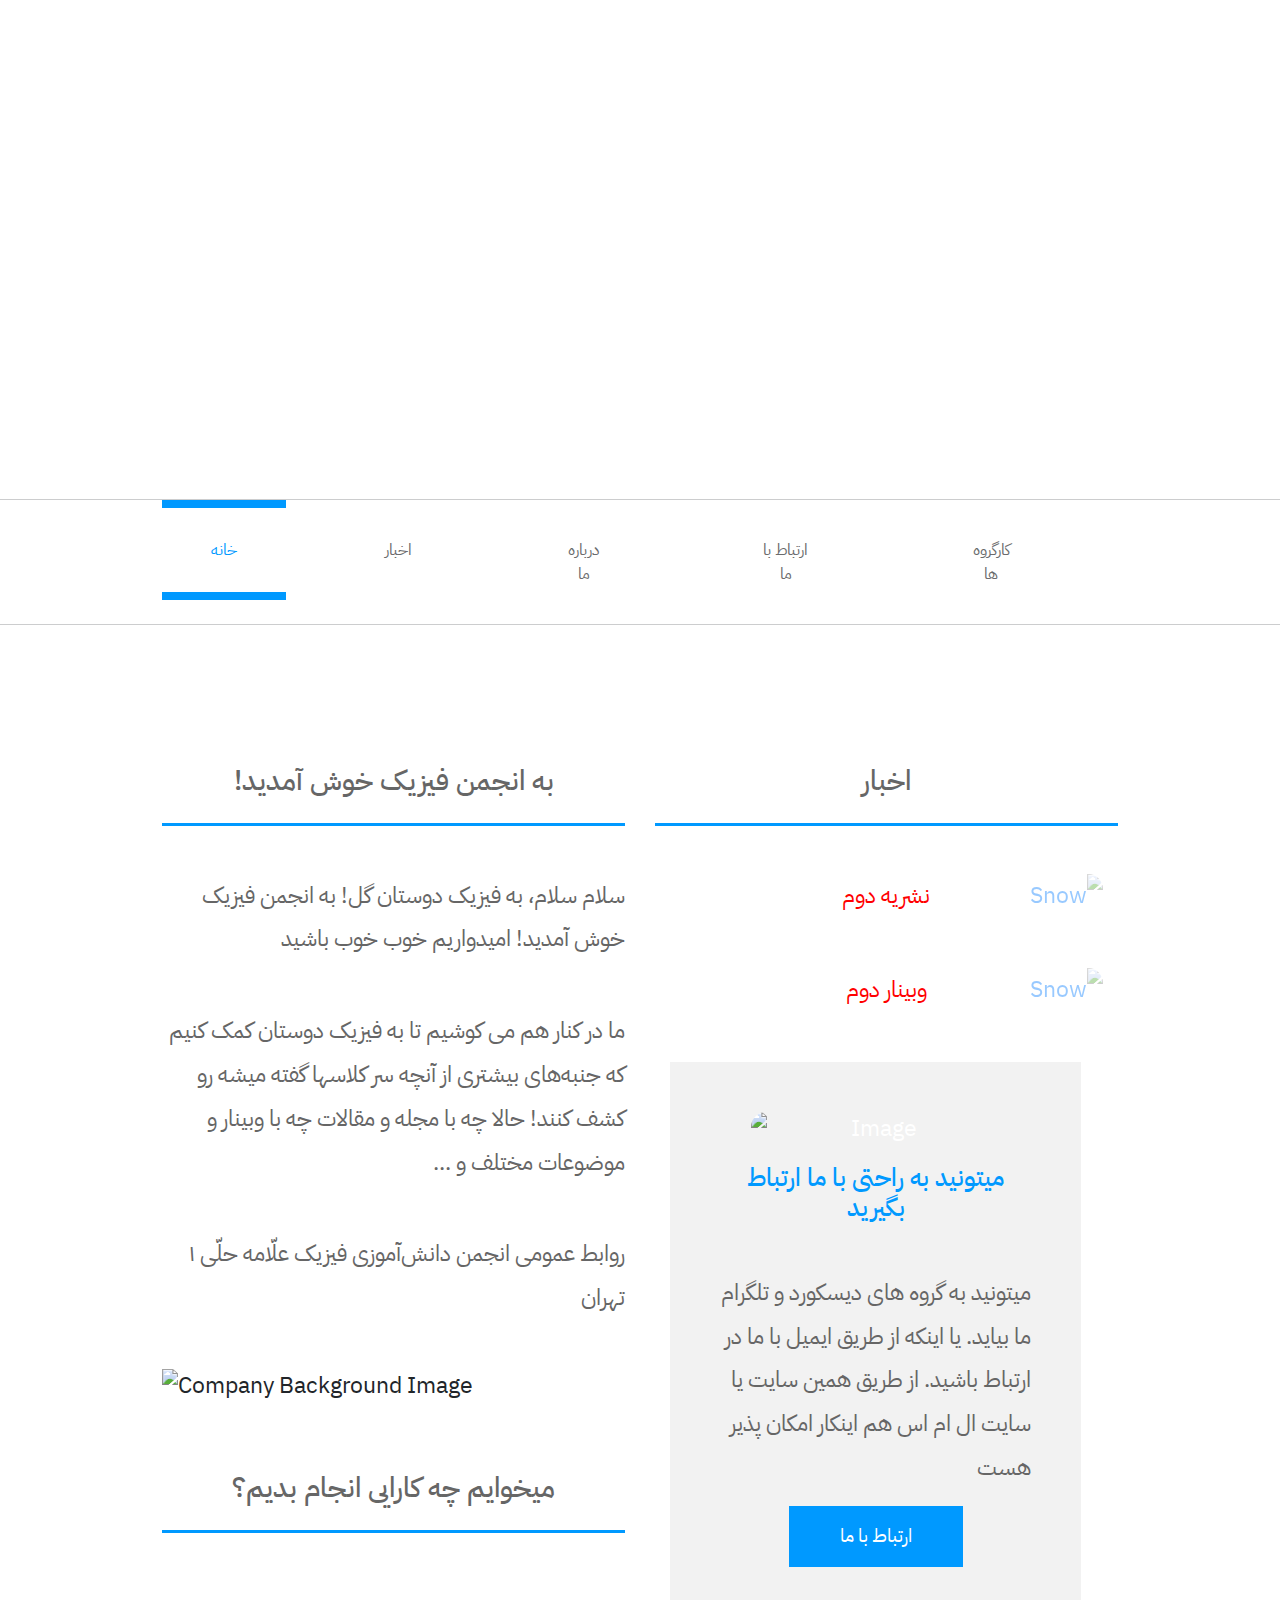
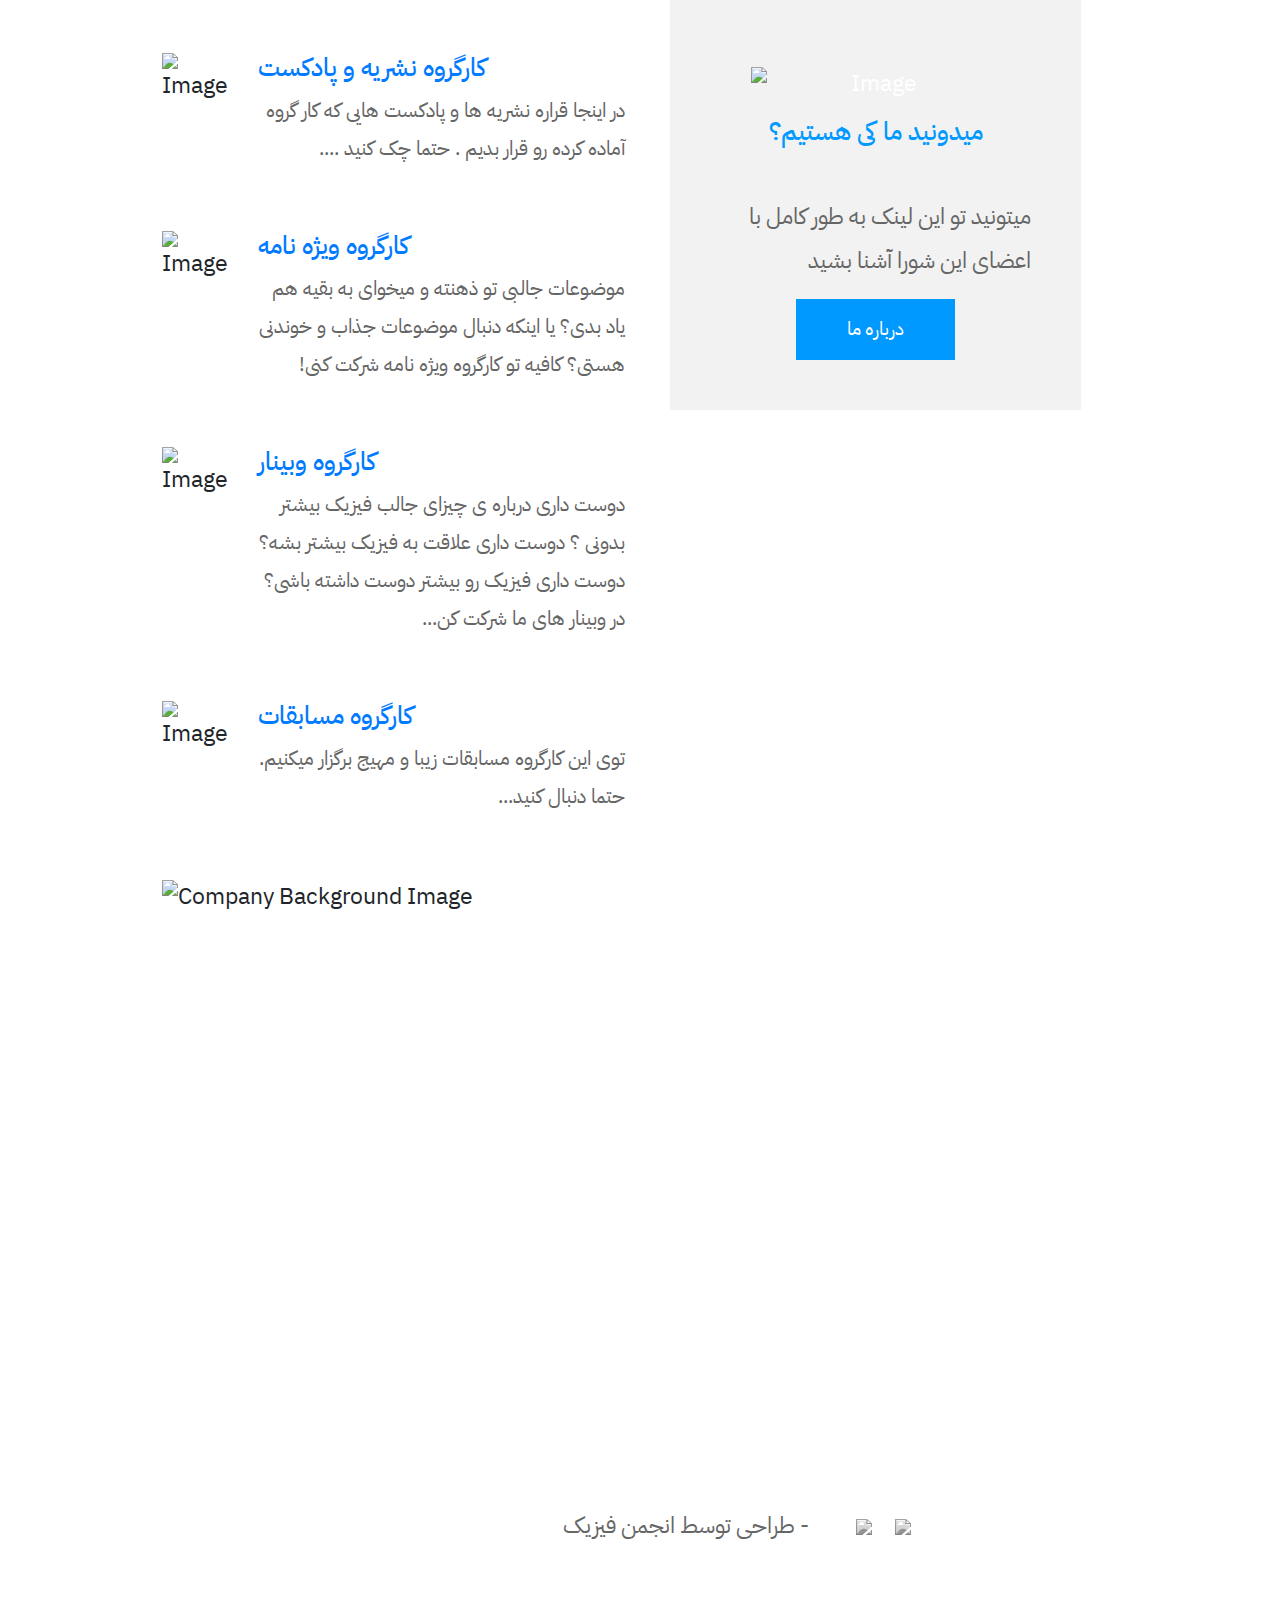
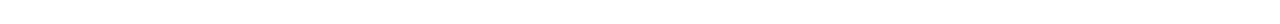
==== index.html @ 80b66d6a "updated" ====
<!DOCTYPE html>
<html lang="en">
    <head>
        <meta charset="UTF-8">
        <meta name="viewport" content="width=device-width, initial-scale=1.0">
        <meta http-equiv="X-UA-Compatible" content="ie=edge">
        <link href="https://fonts.googleapis.com/css?family=Open+Sans:300,400,600" rel="stylesheet" /> 
        <title>انجمن فیزیک علامه حلی 1</title>
        <link href="css/bootstrap.min.css" rel="stylesheet" />
        <link href="fontawesome/css/all.min.css" rel="stylesheet" />
        <link href="css/templatemo-business-oriented.css" rel="stylesheet" />
        <!--<link rel="stylesheet" href="css/folan.css">-->
        <link rel="icon" href="https://cdn3.iconfinder.com/data/icons/education-science-vol-2-1/512/atom_science_physics_energay-256.png">
    </head>
<body>
    <style>
        .loader {
                    position: fixed;
                    left: 0px;
                    top: 0px;
                    width: 100%;
                    height: 100%;
                    z-index: 9999;
                    background-color: #252624;
                }
        .loader img {
            display: block;
            margin: 0 auto;
            height: 50%;
            width: 50;
            max-height:100%;
            max-width: 100%;
            object-fit: cover;
        }
        </style>
        
        <div class="loader"><img src="https://cdn.discordapp.com/attachments/921674210672250910/944594468030513172/post-62718-Imgur-loading-gif-candidate-vo-OiXh.gif"></div>
        
        <script>
            window.onload = function() 
            {
                //display loader on page load 
                $('.loader').fadeOut();
                

            }
        
        </script>
    <div id="parallax-1" class="parallax-window" data-parallax="scroll" data-image-src="https://cdn.discordapp.com/attachments/943074803517112320/947843647594967110/2.jpg">
    </div>
    <div class="tm-nav-container-outer">
        <div class="container-fluid">
            <div class="row">
                <div class="col-12">
                    <nav class="navbar navbar-expand-lg" id="tm-main-nav">
                        <button class="navbar-toggler toggler-example" type="button" data-toggle="collapse" data-target="#navbar-nav" 
                            aria-controls="navbar-nav" aria-expanded="false" aria-label="Toggle navigation">
                            <span class="dark-blue-text"><i class="fas fa-bars"></i></span>
                        </button>
                        <div class="collapse navbar-collapse tm-nav" id="navbar-nav">
                            <ul class="navbar-nav ml-auto">
                                <li class="nav-item active">
                                    <a class="nav-link tm-nav-link" href="#" id = "one">خانه <span class="sr-only">(current)</span></a>
                                </li>
                                <li class="nav-item">
                                    <a class="nav-link tm-nav-link" href="news.html" id = "two">اخبار</a>
                                </li>
                                <li class="nav-item">
                                    <a class="nav-link tm-nav-link" href="about.html" id = "three">درباره ما</a>
                                </li>
                                <li class="nav-item">
                                    <a class="nav-link tm-nav-link" href="contact.html" id = "four">ارتباط با ما</a>
                                </li>
                                <li class="nav-item">
                                    <a class="nav-link tm-nav-link" href="Working_group.html" id = "five"> کارگروه ها</a>
                                </li>
                            </ul>                            
                        </div>                        
                    </nav>
                </div>
            </div>
        </div>
    </div>
    <script>
        if (screen.width <= 1360) {
            document.getElementById("one").style.fontSize = "70%";
            document.getElementById("two").style.fontSize = "70%";
            document.getElementById("three").style.fontSize = "70%";
            document.getElementById("four").style.fontSize = "70%";
            document.getElementById("five").style.fontSize = "70%";
        }
    </script>
    <div class="container-fluid mt-7">
        <div class="row mb-6">
            <section class="col-lg-6 mb-lg-0 mb-5">
                <div class="tm-intro">
                    <h3 class="tm-title-gray mb-4">!به انجمن فیزیک خوش آمدید</h3>
                    <hr class="mb-5 tm-hr">
                    <p class="mb-5">سلام سلام، به فیزیک دوستان گل!
                        به انجمن فیزیک خوش آمدید!
                        امیدواریم خوب خوب باشید
                        </p>
                    <p class="mb-5" style="size:113%">ما در کنار هم می کوشیم تا به فیزیک دوستان کمک کنیم که جنبه‌های بیشتری از آنچه سر کلاسها گفته میشه رو کشف کنند! حالا چه با مجله و مقالات چه با وبینار و موضوعات مختلف و ...                    </p>
                    <p class="mb-5" style="size:119%">روابط عمومی انجمن دانش‌آموزی فیزیک علّامه حلّی ۱ تهران</p>   
                    <img src="https://cdn.discordapp.com/attachments/943074803517112320/943085239885004800/biz-oriented-1.png" alt="Company Background Image" class="img-fluid tm-mb-3">
                    <br><br><br>
                <h3 class="tm-title-gray mb-4">میخوایم چه کارایی انجام بدیم؟</h3>
                <hr class="mb-6 tm-hr">
                <div class="tm-strategy-box mb-5">
                    <img src="https://cdn.discordapp.com/attachments/943074803517112320/943085239255846952/strategy-1.png" alt="Image" class="img-fluid tm-strategy-img">
                    <div>
                        <h4 class="tm-text-primary"><a href="publication.html">کارگروه نشریه و پادکست</a></h4>
                        <p class="tm-strategy-text">در اینجا قراره نشریه ها و پادکست هایی که کار گروه آماده کرده رو قرار بدیم . حتما چک کنید ....</p>
                    </div>
                </div>
                <!--<div class="tm-strategy-box mb-5">
                    <img src="https://cdn.discordapp.com/attachments/943074803517112320/943085239000002630/strategy-3.png" alt="Image" class="img-fluid tm-strategy-img">
                    <div>
                        <h4 class="tm-text-primary"><a href = "debugging.html">کارگروه رفع اشکال</a></h4>
                        <p class="tm-strategy-text">سوالی درباره درس فیزیک ذهنت رو مشغول کرده؟ نمیدونی جوابش چیه؟ از ما کمک بگیر ...</p>
                    </div>
                </div>-->
                <div class="tm-strategy-box mb-5">
                    <img src="https://cdn.discordapp.com/attachments/943074803517112320/953170078420070450/newspaper_3.png" alt="Image" class="img-fluid tm-strategy-img">
                    <div>
                        <h4 class="tm-text-primary"><a href = "vizhik.html">کارگروه ویژه نامه</a></h4>
                        <p class="tm-strategy-text">موضوعات جالبی تو ذهنته و میخوای به بقیه هم یاد بدی؟ یا اینکه دنبال موضوعات جذاب و خوندنی هستی؟ کافیه تو کارگروه ویژه نامه شرکت کنی!</p>
                    </div>
                </div>
                <div class="tm-strategy-box mb-5">
                    <img src="https://cdn.discordapp.com/attachments/943074803517112320/943085238769303552/strategy-4.png" alt="Image" class="img-fluid tm-strategy-img">
                    <div>
                        <h4 class="tm-text-primary"><a href="webinar.html">کارگروه وبینار</a></h4>
                        <p class="tm-strategy-text">دوست داری درباره ی چیزای جالب فیزیک بیشتر بدونی ؟ دوست داری علاقت به فیزیک بیشتر بشه؟ دوست داری فیزیک رو بیشتر دوست داشته باشی؟ در وبینار های ما شرکت کن...
                        </p>
                    </div>
                </div>
                <div class="tm-strategy-box mb-5">
                    <img src="https://cdn.discordapp.com/attachments/943074803517112320/954374753194491924/speed_sport_race_competition_car_auto_fast_drive-512.png" alt="Image" class="img-fluid tm-strategy-img">
                    <div>
                        <h4 class="tm-text-primary"><a href="race.html">کارگروه مسابقات</a></h4>
                        <p class="tm-strategy-text">توی این کارگروه مسابقات زیبا و مهیج برگزار میکنیم. حتما دنبال کنید...
                        </p>
                    </div>
                </div>
                <img src="https://cdn.discordapp.com/attachments/943074803517112320/943085239532675102/s.jpg" alt="Company Background Image" class="img-fluid tm-mb-3">
                </div>
                
            </section>








            <section class="col-lg-6 mb-lg-0 mb-5">

                <div class="tm-intro">
                <h3 class="tm-title-gray mb-4">اخبار</h3>
                <hr class="mb-5 tm-hr-1">

                <div class="container" style = "border-radius: 15px">
                    <p><a href="news.html#top" style = "border-radius: 15px">
                        <img class = "center" src="https://cdn.discordapp.com/attachments/943074803517112320/954816912297189446/unknown.png" alt="Snow" style="width:100%; opacity:0.4; border-radius: 15px;">
                    </a></p>
                    <div class="centered">نشریه دوم</div>
                </div>


                <br>

                <div class="container" style = "border-radius: 15px">
                    <p><a href="news.html#last" style = "border-radius: 15px">
                        <img class = "center" src="https://cdn.discordapp.com/attachments/943074803517112320/954704395843555348/985c4bded4ccf627.png" alt="Snow" style="width:100%; opacity:0.4; border-radius: 15px;">
                    </a></p>
                    <div class="centered">وبینار دوم</div>
                </div>


                <br>


                <!--<div class="container" style = "border-radius: 15px">
                    <p><a href="news.html#last" style = "border-radius: 15px">
                        <img class = "center" src="https://media.discordapp.net/attachments/943074803517112320/953036538650955837/unknown.png" alt="Snow" style="width:100%; opacity:0.4; border-radius: 15px;">
                    </a></p>
                    <div class="centered">ویژیک 1</div>
                </div>


                <br>-->

                <!--<div class="container" style = "border-radius: 15px">
                    <p><a href="news.html#last" style = "border-radius: 15px">
                        <img class = "center" src="https://cdn.discordapp.com/attachments/943074803517112320/953167224963751936/-01.png" alt="Snow" style="width:100%; opacity:0.4; border-radius: 15px;">
                    </a></p>
                    <div class="centered">عیدانه فیزیکی</div>
                </div>


                <br>-->


                <!--<div class="container" style = "border-radius: 15px">
                    <p><a href="news.html#top" style = "border-radius: 15px">
                        <img class = "center" src="https://cdn.discordapp.com/attachments/943074803517112320/945540671048138752/unknown.png" alt="Snow" style="width:100%; opacity:0.4; border-radius: 15px;">
                    </a></p>
                    <div class="centered">وبینار اول انجمن فیزیک</div>
                </div>


                <br>

                <div class="container" style = "border-radius: 15px">
                    <p><a href="news.html#last" style = "border-radius: 15px">
                        <img class = "center" src="https://cdn.discordapp.com/attachments/943074803517112320/943079050572890132/23228336.jpg" alt="Snow" style="width:100%; opacity:0.4; border-radius: 15px;">
                    </a></p>
                    <div class="centered">نظرسنجی نشریه اول انجمن فیزیک</div>
                </div>


                <br>-->


                <!--<div class="container">
                    <p><a href="news.html#last">
                        <img class = "center" src="https://cdn.discordapp.com/attachments/920914736948858902/939110659243794475/InShot_20220203_235516224.png" alt="Snow" style="width:100%; opacity:0.4">
                    </a></p>
                    <div class="centered">!منتظر گرانش باشید</div>
                </div>
                <br>-->


                <!--<div class="container">
                    <p><a href="news.html#last">
                        <img class = "center" src="https://cdn.discordapp.com/attachments/920914736948858902/922859938097815582/news-6.png" alt="Snow" style="width:100%; opacity:0.4">
                    </a></p>
                    <div class="centered">!شروع کار کارگروه نشریه</div>
                </div>
                <br>-->
                <!--<div class="container">
                    <p><a href="news.html#last">
                        <img src="https://cdn.discordapp.com/attachments/922783070644490270/922784197846896700/news-4.png" alt="Snow" style="width:50%; opacity:0.3" class = "center">
                    </a></p>
                    <div class="centered">خبر های خوبی در راه است</div>
                </div>-->
                <!--<div class="container">
                    <p><a href="news.html#last">
                        <img src="https://cdn.discordapp.com/attachments/922783070644490270/922784198551552050/news-5.png" alt="Snow" style="width:100%; opacity:0.4">
                    </a></p>
                    <div class="centered">!سایت انجمن آماده شد</div>
                </div>-->
                <div class="container" style = "border-radius: 15px">
                    <div class="tm-intro" style = "border-radius: 15px">
                    <div class="tm-bg-gray tm-box" style = "width: 95%">
                        <div class="text-center mb-3">
                            <img src="https://cdn.discordapp.com/attachments/922783070644490270/922784197297459220/contact_1.png" alt="Image" class="center" style="max-width: 300px; max-height: 300px; border-radius: 15px">
                        </div>
                        <h4 class="tm-text-primary tm-h3 mb-5">میتونید به راحتی با ما ارتباط بگیرید</h4>
                        <p class = "tm-mb-5">میتونید به گروه های دیسکورد و تلگرام ما بیاید. یا اینکه از طریق ایمیل با ما در ارتباط باشید. از طریق همین سایت یا سایت ال ام اس هم اینکار امکان پذیر هست</p>
                        <p></p>
                        <p></p>
                        <a href="contact.html" class="btn btn-primary">ارتباط با ما</a>
                    </div>
                </div>
                </div>

                <div class="container">
                    <div class="tm-intro">
                    <div class="tm-bg-gray tm-box" style = "width: 95%">
                        <div class="text-center mb-3">
                            <img src="https://cdn.discordapp.com/attachments/943074803517112320/943085240157601832/personal_1.png" alt="Image" class="center" style="max-width: 300px; max-height: 300px">
                        </div>
                        <h4 class="tm-text-primary tm-h3 mb-5">میدونید ما کی هستیم؟</h4>
                        <p class = "tm-mb-5">میتونید تو این لینک به طور کامل با اعضای این شورا آشنا بشید</p>
                        <p></p>
                        <p></p>
                        <a href="about.html" class="btn btn-primary">درباره ما</a>
                    </div>
                    </div>
                </div>
                </div>
            </section>
            
            
            
    
        <div class="row mb-7"><div class="col-lg-4 col-md-6"></div></div>
    </div>
    <div id="parallax-2" class="parallax-window parallax-window-2" data-parallax="scroll"
        data-image-src="https://cdn.discordapp.com/attachments/943074803517112320/943085240530907176/0.jpg">
        <div class="container-fluid">
            <div class="row">
                <div class="col-12"></div>
            </div>
        </div>
    </div>

    <footer class="container-fluid">
        <div class="row">
            <p class="col-lg-9 col-md-8 mb-5 mb-md-0">
                - طراحی توسط انجمن فیزیک</a>
            </p>
            <div class="col-lg-3 col-md-4 text-right">
                <a rel="nofollow" target="_blank" href="https://discord.gg/hDZeUMH9" class="tm-social-link">
                    <div class="col-md-3 col-12  q-pa-md employee tm-social-icon column">
                        <img src="https://cdn.discordapp.com/attachments/922783070644490270/922785407391916052/discord.png">
                    </div>
                </a>
                <a rel="nofollow" target="_blank" href="https://t.me/PhysicsClub_Helli1" class="tm-social-link">
                    <div class="col-md-3 col-12  q-pa-md employee tm-social-icon column">
                        <img src="https://cdn.discordapp.com/attachments/922783070644490270/922785408016871494/telegram.png">
                    </div>
                </a>
    
            </div>
        </div>
    </footer>

    <script src="js/jquery-3.4.1.min.js"></script>
    <script src="js/bootstrap.min.js"></script>
    <script src="js/parallax.min.js"></script>
    <script src="js/tooplate-script.js"></script>
    <script>
        $(document).ready(function () {
            $('#parallax-1').parallax({ imageSrc: 'img/biz-oriented-header.jpg' });
            $('#parallax-2').parallax({ imageSrc: 'img/biz-oriented-footer.jpg' });
        });
    </script>
</body>

</html>
---- css/templatemo-business-oriented.css ----
/*

TemplateMo 549 Business Oriented

https://templatemo.om/tm-549-business-oriented

*/

/*@import url(fontiran.css);*/
@import url('https://fonts.googleapis.com/css2?family=Harmattan:wght@700&family=IBM+Plex+Sans+Arabic:wght@600&family=Lalezar&display=swap');
/*@font-face {
    font-family: IRANSans;
    src: url(IRANSansWeb_Bold.woff);
  }*/
body {
    font-family: 'IBM Plex Sans Arabic', sans-serif;
    font-size: 144%;
    overflow-x: hidden;
}
img{
    border: none;
}

.description em {
    color: #ff0000;
}
address {
    display: block;
    font-style: italic;
}
/*div > img {
    width: auto;
    height : auto;
    max-height: 100%;
    max-width: 100%;
  }*/
/* Container holding the image and the text */
.container {
    position: relative;
    text-align: center;
    color: white;
  }
  
  .centered {
    position: absolute;
    top: 50%;
    left: 50%;
    transform: translate(-50%, -50%);
    color:red;
    size: 100%
  }
.center {
    display: block;
    margin-left: auto;
    margin-right: auto;
    width: 80%;
  }
a { 
    transition: all 0.3s ease; 
    text-decoration: none;
}
.employee:hover img {
    filter: none;
    -webkit-filter: grayscale(0);
    -webkit-transform: scale(1.01);
    }
 .employee img {
  filter: gray;
  -webkit-filter: grayscale(1);
  transition: all .8s ease-in-out;
  width: 100%; }
  
  /* style col -- no need */
  .Row {
    display: table;
    width: 100%; /*Optional*/
    table-layout: fixed; /*Optional*/
}
.Column {
    display: table-cell;
    height: 100%;
    border-style: double;
    background-color: #EDEEEF;
}
  .row {
    display:flex;
  }
  .col-md-3{
    padding:5px;
    width:25%;
  }
  .col-md-6-1{
    padding:5px;
    width:100%;
  }
  .column {
    float: left;
    width: 33.33%;
    padding: 5px;
}
.column-1 {
    float: right;
    width: 33.33%;
    padding: 5px;
}
.column-2 {
    float: right;
    width: 33.33%;
    padding: 5px;
}
.column-3 {
    float: right;
    width: 33.33%;
    padding: 5px;
}
.column-4 {
    float: left;
    width: 33.33%;
    padding: 5px;
}
.column-5 {
    float: left;
    width: 33.33%;
    padding: 5px;
}
a:hover { text-decoration: none; }
button:focus { outline: none; }

p {
    color: #666;
    line-height: 1.9;
    direction: rtl;
    text-align: right;
}

.tm-title-gray { color: #666; text-align: center; }

.tm-hr {
    width: 100%;
    border-top: 3px solid #0099FF;
    margin: 0;
}
.tm-hr-1 {
    width: 100%;
    border-top: 3px solid #0099FF;
    margin: 0;
}
.tm-hr-2 {
    width: 100%;
    border-top: 3px solid #0099FF;
    margin: 0;
}
.tm-hr-s { width: 17%; }
.tm-box-bordered { border: 1px solid #9C9D9E; }
.container-fluid { max-width: 77%; border-radius: 25px}

.tm-logo {
    position: absolute;
    top: 0;
    left: 15px;
    z-index: 1000;
    display: flex;
    align-items: center;
    justify-content: center;
    background-color: #333;
    color: #9C9D9E;
    width: 400px;
    height: 200px;
    padding: 50px 40px;
}

@media (max-width: 500px) {
    .tm-logo {
        left: 50%;
        margin-left: -200px;
    }
}

.tm-logo-text { font-size: 2rem; }
#parallax-1 { min-height: 690px; }
#parallax-2 { min-height: 590px; }
#parallax-3 { min-height: 400px; }

.parallax-window {    
    border-radius: 25px;
    background: transparent;
    position: relative;
    height: 100%; 

  /* Create the parallax scrolling effect */
  background-attachment: fixed;
  background-position: center;
  background-repeat: no-repeat;
  background-size: cover;
}

#tm-main-nav {    
    padding: 0;
    z-index: 1000;
}

.tm-nav-container-outer {
    margin-top: 8px;
    border-top: 1px solid #CCCDCE;
    border-bottom: 1px solid #CCCDCE;
}

.navbar-expand-lg .navbar-nav .nav-link {
    color: #6A6B6C;
    border-top: 8px solid transparent;
    border-bottom: 8px solid transparent;
    text-align: center;
    padding: 30px 49px;
    margin-right: 50px;
    text-transform: uppercase;
    font-size: 1.2rem;
    transition: all 0.3s ease;
}

.nav-item.active .nav-link,
.nav-item:hover .nav-link {
    color: #0099FF;
    border-top: 8px solid #0099FF;
    border-bottom: 8px solid #0099FF;
}

.tm-intro { max-width: 580px; }
h4 { font-size: 1.5rem; }
.tm-text-primary { color: #0099FF; font-size: 25px;}
.tm-text-primary-1 { color: #0099FF; font-size: 30spx;}
.tm-text-primary-link { color: #0099FF; }
.tm-text-primary-link:hover { color: rgb(15, 133, 211); }

.tm-strategy-box { 
    display: flex; 
    align-items: flex-start;
}

.tm-services-box {
    display: flex;
    align-items: flex-start;
}

.tm-strategy-img { margin-right: 30px; max-height: 180px; max-width: 180px;}
.tm-services-img { margin-right: 40px; }
.tm-strategy-text { max-width: 480px; font-size: 20px; }
.mb-6 { margin-bottom: 120px; }
.mb-6-1 { }
.mb-7 { margin-bottom: 140px; }
.mb-8 { margin-bottom: 80px; }
.mb-60 { margin-bottom: 60px; }
.mb-10 { margin-bottom: 100px; }
.mb-25 { margin-bottom: 250px; }
.mt-6 { margin-top: 90px; }
.mt-7 { margin-top: 140px; }
.tm-px-3 {
    padding-left: 30px;
    padding-right: 30px;
}

@media (min-width: 992px) {
    .pr-lg-5 { padding-right: 70px!important; }
}

.tm-text-gray { color: #666; }
.tm-bg-gray { background-color: #F2F2F2; }
.tm-bg-gray-dark { background-color: #EDEEEF; }
.tm-bg-white { background-color: rgba(255,255,255,0.6); }
.tm-bg-black-transparent { background-color: rgba(0,0,0,0.5 ); }
.tm-box { padding: 50px; }
.tm-box-2 { width: 100%; }
.tm-box-3 { padding: 70px 35px;}
i { color: #ABC; }

.tm-overlay {
    max-width: 660px;
    padding: 75px 70px;
}

.parallax-window-2 {
    display: flex;
    align-items: center;
}

.btn {
    padding: 15px 50px;
    border-radius: 0;
    font-size: 1.2rem;
}

.btn-primary {
    background-color: #0099FF;
    border-color: #0099FF;
}

.btn-primary:hover {
    background-color: #2f80d0;
    border-color: #2f80d0;
}

footer {
    margin-top: 70px;
    margin-bottom: 70px;
}

.tm-link-primary { color: #0099FF; }
.tm-link-primary:hover { color: #2f80d0; }
.fa-15x { font-size: 1.5em; }

.tm-social-icon {
    width: 50px;
    height: 50px;
    margin-right: 15px;
    margin-left: auto;
    margin-right: auto;
}

.tm-social-icon-2 {
    width: 40px;
    height: 40px;
    margin-right: 10px;
    color: #fff;
}

.tm-social-link i { transition: all 0.3s ease; }
.tm-social-link:hover i { color: #0099FF; }

/* Hover effect */
.tm-about-person-layout {
    margin-bottom: 0;  
    width: 100%;
    height: auto;  
    max-width: 460px;    
}

.tm-about-person {
	position: relative;
    overflow: hidden;
    max-height: 420px;     
	background: #3085a3;
	text-align: center;
	cursor: pointer;
}

.tm-about-person img {
	position: relative;
	display: block;
	min-height: 100%;
	max-width: 100%;
	opacity: 0.8;
}

.tm-about-person figcaption {
	padding: 15px;
	color: #fff;
	font-size: 1.25em;
	-webkit-backface-visibility: hidden;
	backface-visibility: hidden;
}

.tm-about-person figcaption::before,
.tm-about-person figcaption::after {
	pointer-events: none;
}

.tm-about-person figcaption,
.tm-about-person figcaption > a {
	position: absolute;
	top: 0;
	left: 0;
	width: 100%;
	height: 100%;
}

/* Anchor will cover the whole item by default */
/* For some effects it will show as a button */
.tm-about-person figcaption > a {
	z-index: 1000;
	text-indent: 200%;
	white-space: nowrap;
	font-size: 0;
	opacity: 0;
}

.tm-about-person h2 { font-weight: 300; }
.tm-about-person h2 span { font-weight: 600; }

.tm-about-person h2,
.tm-about-person p {
	margin: 0;
}

.tm-about-person p {
	letter-spacing: 1px;
    font-size: 68.5%;
    color: #fff;
}

/*---------------*/
/***** Milo *****/
/*---------------*/

figure.effect-milo { background: #2e5d5a; }

figure.effect-milo img {
	max-width: none;
	width: -webkit-calc(100% + 60px);
	width: calc(100% + 60px);
	opacity: 1;
	-webkit-transition: opacity 0.35s, -webkit-transform 0.35s;
	transition: opacity 0.35s, transform 0.35s;
	-webkit-transform: translate3d(-30px,0,0) scale(1.12);
	transform: translate3d(-30px,0,0) scale(1.12);
	-webkit-backface-visibility: hidden;
	backface-visibility: hidden;
}

figure.effect-milo:hover img {
	opacity: 0.5;
	-webkit-transform: translate3d(0,0,0) scale(1);
	transform: translate3d(0,0,0) scale(1);
}

figure.effect-milo h2 {
    font-size: 1.2rem;
	position: absolute;
    left: 0;
    right: 0;
	bottom: 0;
    padding: 20px;
    background-image: linear-gradient(rgba(0,0,0,0), rgba(45, 92, 89, 0.5));
}

figure.effect-milo p {
	padding: 0 10px 0 0;
	border-right: 1px solid #fff;
	text-align: right;
	opacity: 0;
	-webkit-transition: opacity 0.35s, -webkit-transform 0.35s;
	transition: opacity 0.35s, transform 0.35s;
	-webkit-transform: translate3d(-40px,0,0);
	transform: translate3d(-40px,0,0);
}

figure.effect-milo:hover p {
	opacity: 1;
	-webkit-transform: translate3d(0,0,0);
	transform: translate3d(0,0,0);
}

/* Contact */
.mapouter{
    position:relative;
    text-align:right;
    height:520px;
    width:100%;
}

.gmap_canvas {
    overflow:hidden;
    background:none!important;
    height:520px;
    width:100%;
}

.tm-contact-form-box { max-width: 485px; }
.tm-address-box { max-width: 1000px; }
.form-group { margin-bottom: 40px; }

.form-control {
  font-size: 1em;
  border-radius: 0;
  padding: 14px 20px;
  height: auto;
}

select.form-control { height: 60px; }

select:not([multiple]) {
  -webkit-appearance: none;
  -moz-appearance: none;
  background-position: right 15px center;
  background-repeat: no-repeat;
  background-image: url('../img/select-arrow.png');
  padding: 14px 20px;
  padding-right: 20px;
  color: #666;
}

#contactSelect { border-radius: 0 }
.tm-address-text { max-width: 800px; }

@media (max-width: 1199px) {
    .tm-box-3 { margin-bottom: 2rem; }
}

@media (min-width: 992px) and (max-width: 1100px) {
    .tm-services-img { width: 220px; }
}

@media (max-width: 992px) {
    .navbar-toggler {
        position: fixed;        
        right: 15px;
        top: 10px;        
        background-color: white;
        padding: 10px 16px;
        font-size: 1.5rem;
        border-radius: 0;
    }

    .navbar-toggler i { color: #0099FF; }
    
    .navbar-collapse {
        position: fixed;
        right: 15px;
        top: 56px;
        background-color: white;
    }

    .navbar-expand-lg .navbar-nav .nav-link {
        margin-right: 0;
        margin-top: 3px;
        margin-bottom: 3px;
        padding: 8px 25px; 
    }

    .tm-box { margin-bottom: 30px; }
    .tm-box-s { max-width: 480px; }
}

@media (max-width: 565px) {
    .tm-services-box {
        flex-direction: column;
    }

    .tm-services-img {
        margin-right: 0;
        margin-bottom: 30px;
    }
}

@media (max-width: 430px) {
    .tm-strategy-box { flex-direction: column; }

    .tm-strategy-img {
        margin-right: 0;
        margin-bottom: 30px;
    }
}
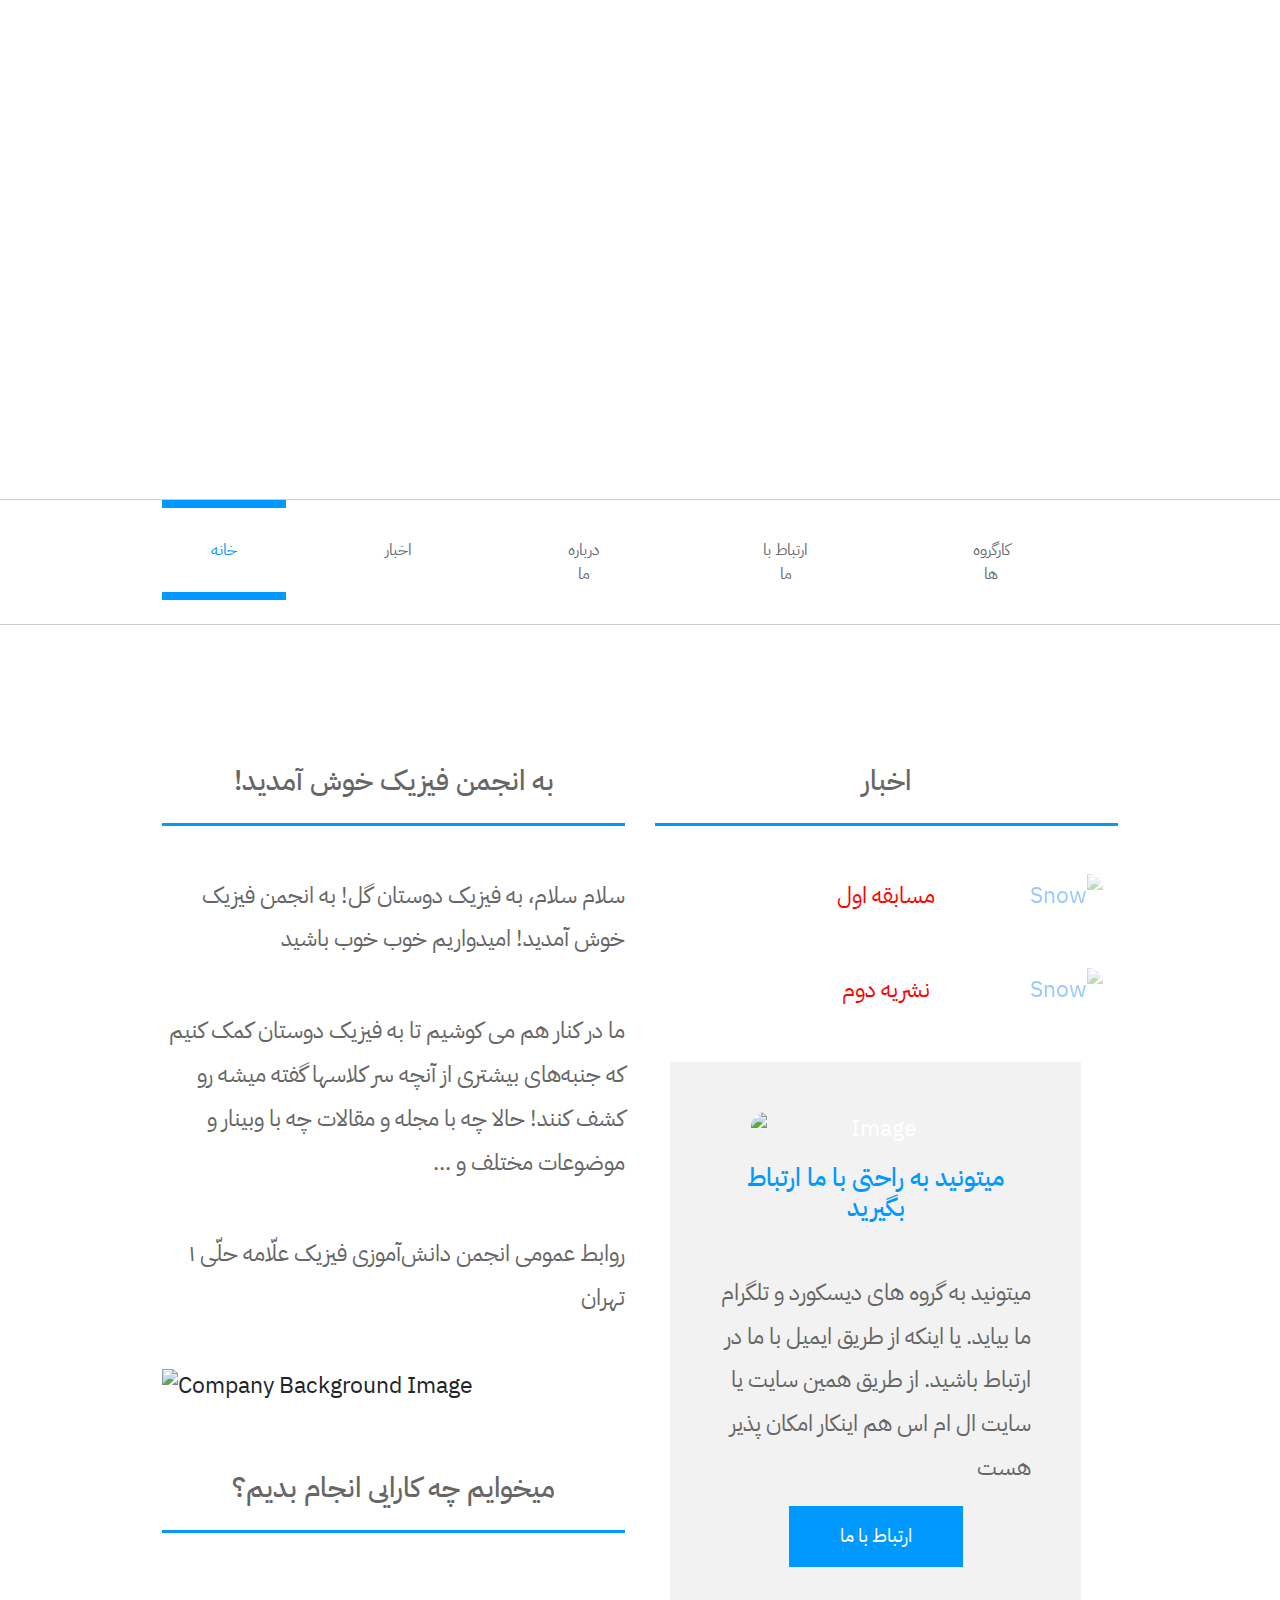
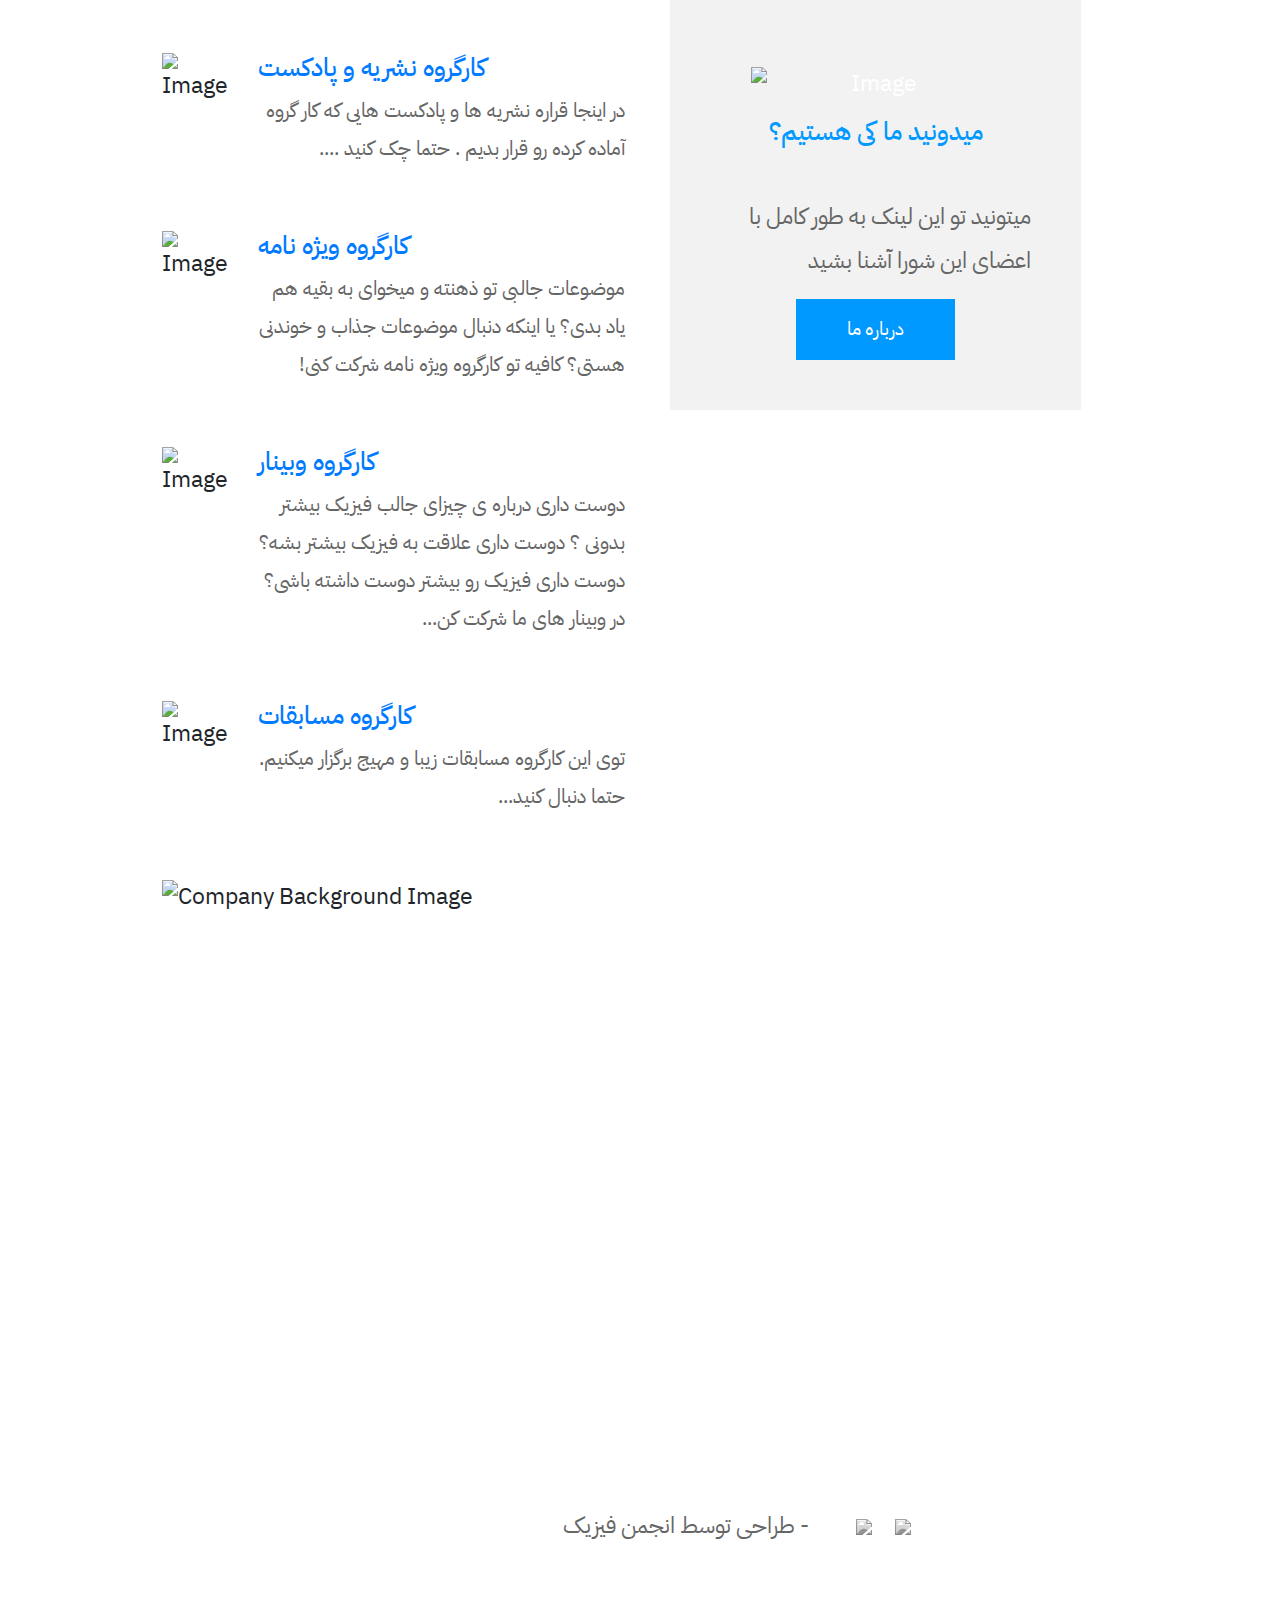
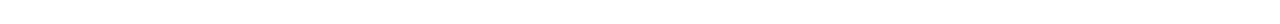
==== commit c4ab7483: "updated" ====
--- a/index.html
+++ b/index.html
@@ -163,6 +163,17 @@
 
                 <div class="container" style = "border-radius: 15px">
                     <p><a href="news.html#top" style = "border-radius: 15px">
+                        <img class = "center" src="https://cdn.discordapp.com/attachments/943074803517112320/955178852991258694/Red_Football_Match_Facebook_Post.png" alt="Snow" style="width:100%; opacity:0.4; border-radius: 15px;">
+                    </a></p>
+                    <div class="centered">مسابقه اول</div>
+                </div>
+
+
+                <br>
+
+
+                <div class="container" style = "border-radius: 15px">
+                    <p><a href="news.html#last" style = "border-radius: 15px">
                         <img class = "center" src="https://cdn.discordapp.com/attachments/943074803517112320/954816912297189446/unknown.png" alt="Snow" style="width:100%; opacity:0.4; border-radius: 15px;">
                     </a></p>
                     <div class="centered">نشریه دوم</div>
@@ -171,7 +182,7 @@
 
                 <br>
 
-                <div class="container" style = "border-radius: 15px">
+                <!--<div class="container" style = "border-radius: 15px">
                     <p><a href="news.html#last" style = "border-radius: 15px">
                         <img class = "center" src="https://cdn.discordapp.com/attachments/943074803517112320/954704395843555348/985c4bded4ccf627.png" alt="Snow" style="width:100%; opacity:0.4; border-radius: 15px;">
                     </a></p>
@@ -179,7 +190,7 @@
                 </div>
 
 
-                <br>
+                <br>-->
 
 
                 <!--<div class="container" style = "border-radius: 15px">
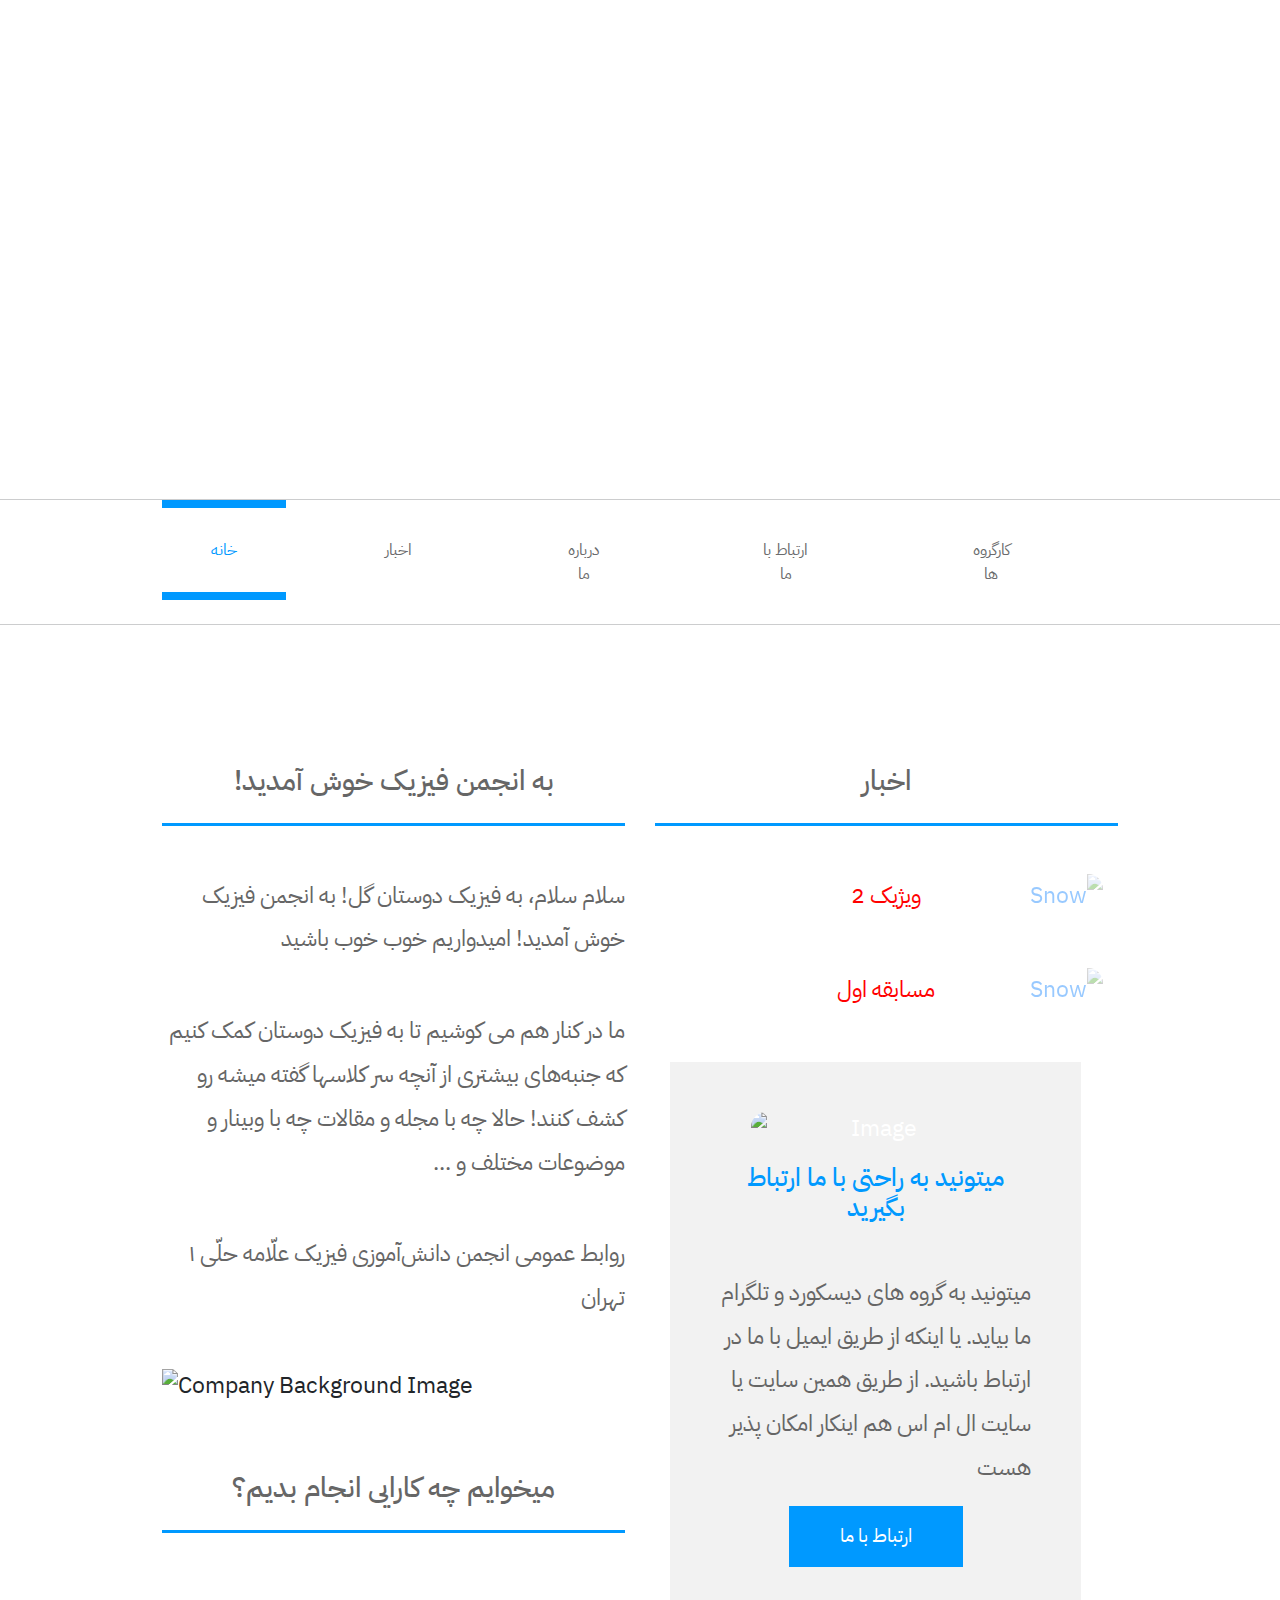
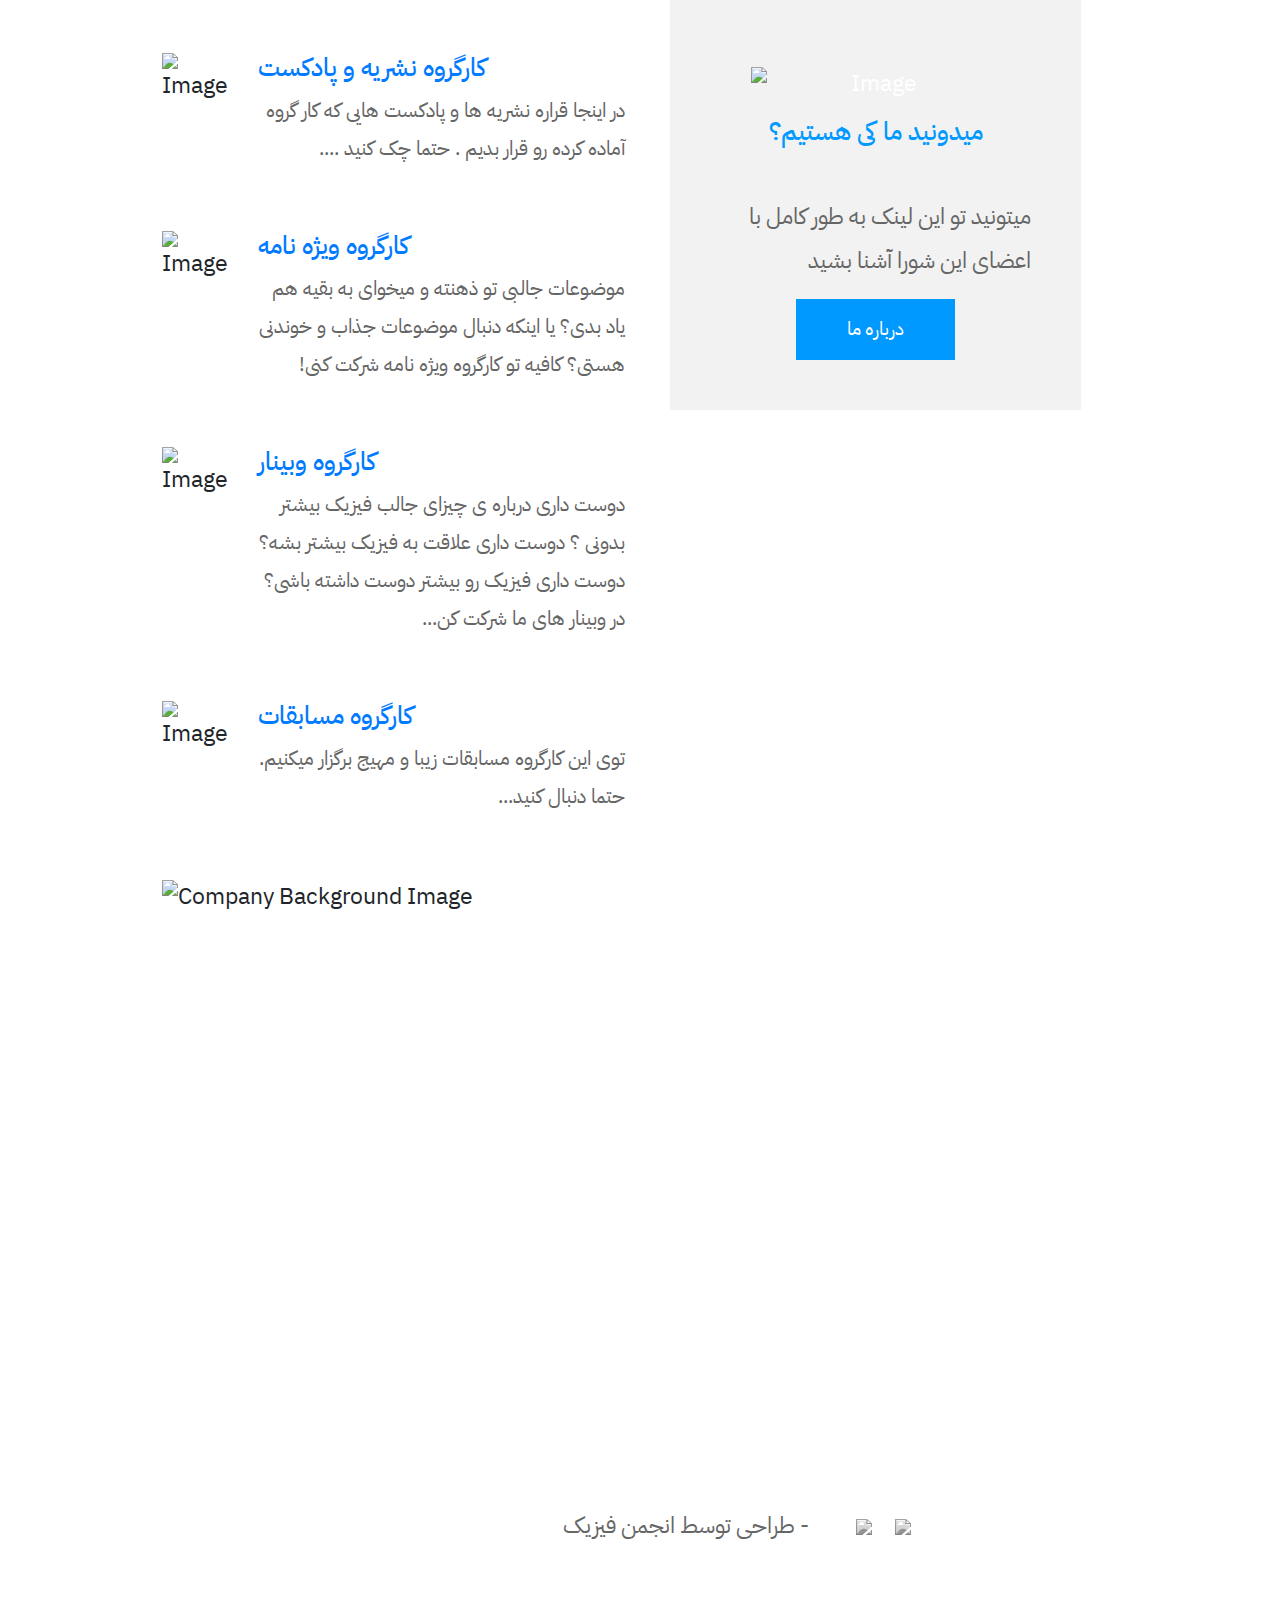
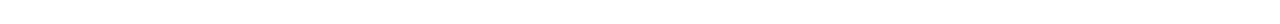
==== commit 6db04586: "updated" ====
--- a/index.html
+++ b/index.html
@@ -163,6 +163,17 @@
 
                 <div class="container" style = "border-radius: 15px">
                     <p><a href="news.html#top" style = "border-radius: 15px">
+                        <img class = "center" src="https://cdn.discordapp.com/attachments/819590616685477938/971363338351153152/Untitled-2.png" alt="Snow" style="width:100%; opacity:0.4; border-radius: 15px;">
+                    </a></p>
+                    <div class="centered">ویژیک 2</div>
+                </div>
+
+
+                <br>
+
+
+                <div class="container" style = "border-radius: 15px">
+                    <p><a href="news.html#last" style = "border-radius: 15px">
                         <img class = "center" src="https://cdn.discordapp.com/attachments/943074803517112320/955178852991258694/Red_Football_Match_Facebook_Post.png" alt="Snow" style="width:100%; opacity:0.4; border-radius: 15px;">
                     </a></p>
                     <div class="centered">مسابقه اول</div>
@@ -172,7 +183,7 @@
                 <br>
 
 
-                <div class="container" style = "border-radius: 15px">
+                <!--<div class="container" style = "border-radius: 15px">
                     <p><a href="news.html#last" style = "border-radius: 15px">
                         <img class = "center" src="https://cdn.discordapp.com/attachments/943074803517112320/954816912297189446/unknown.png" alt="Snow" style="width:100%; opacity:0.4; border-radius: 15px;">
                     </a></p>
@@ -180,7 +191,7 @@
                 </div>
 
 
-                <br>
+                <br>-->
 
                 <!--<div class="container" style = "border-radius: 15px">
                     <p><a href="news.html#last" style = "border-radius: 15px">
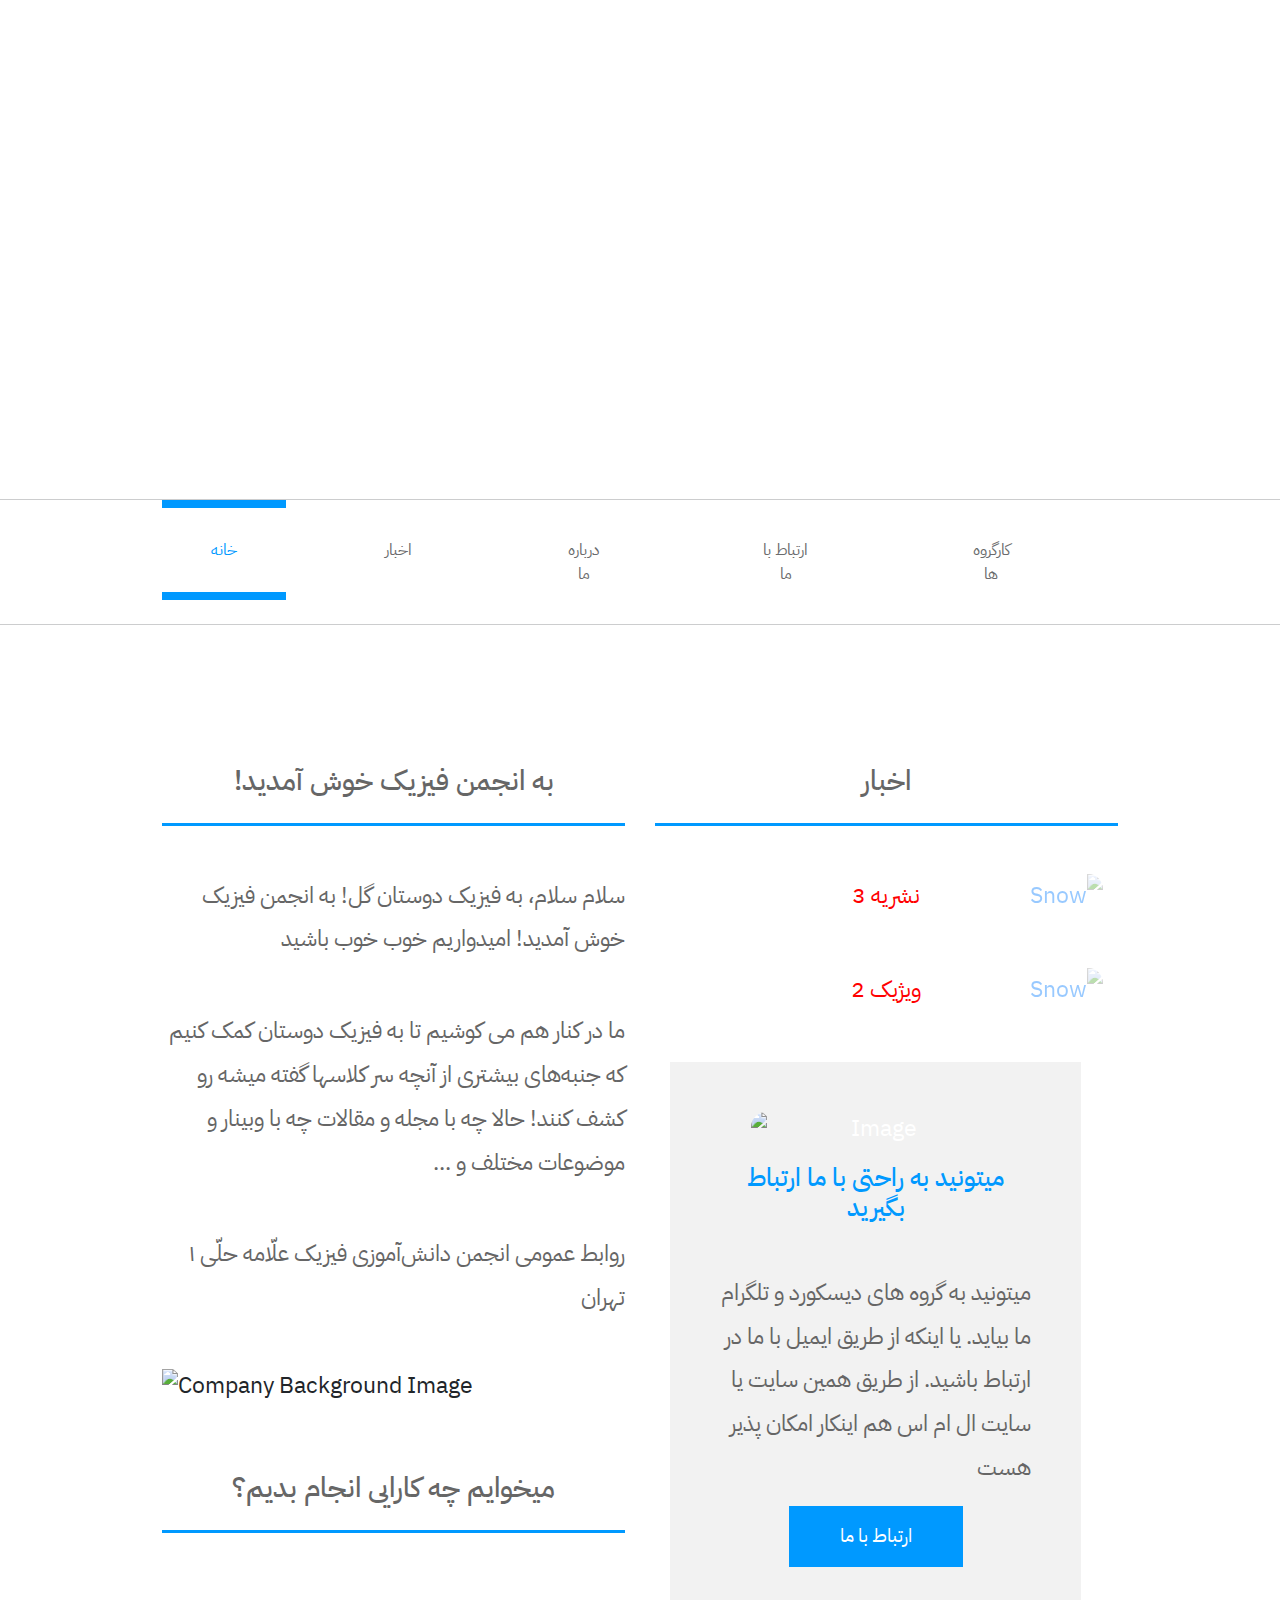
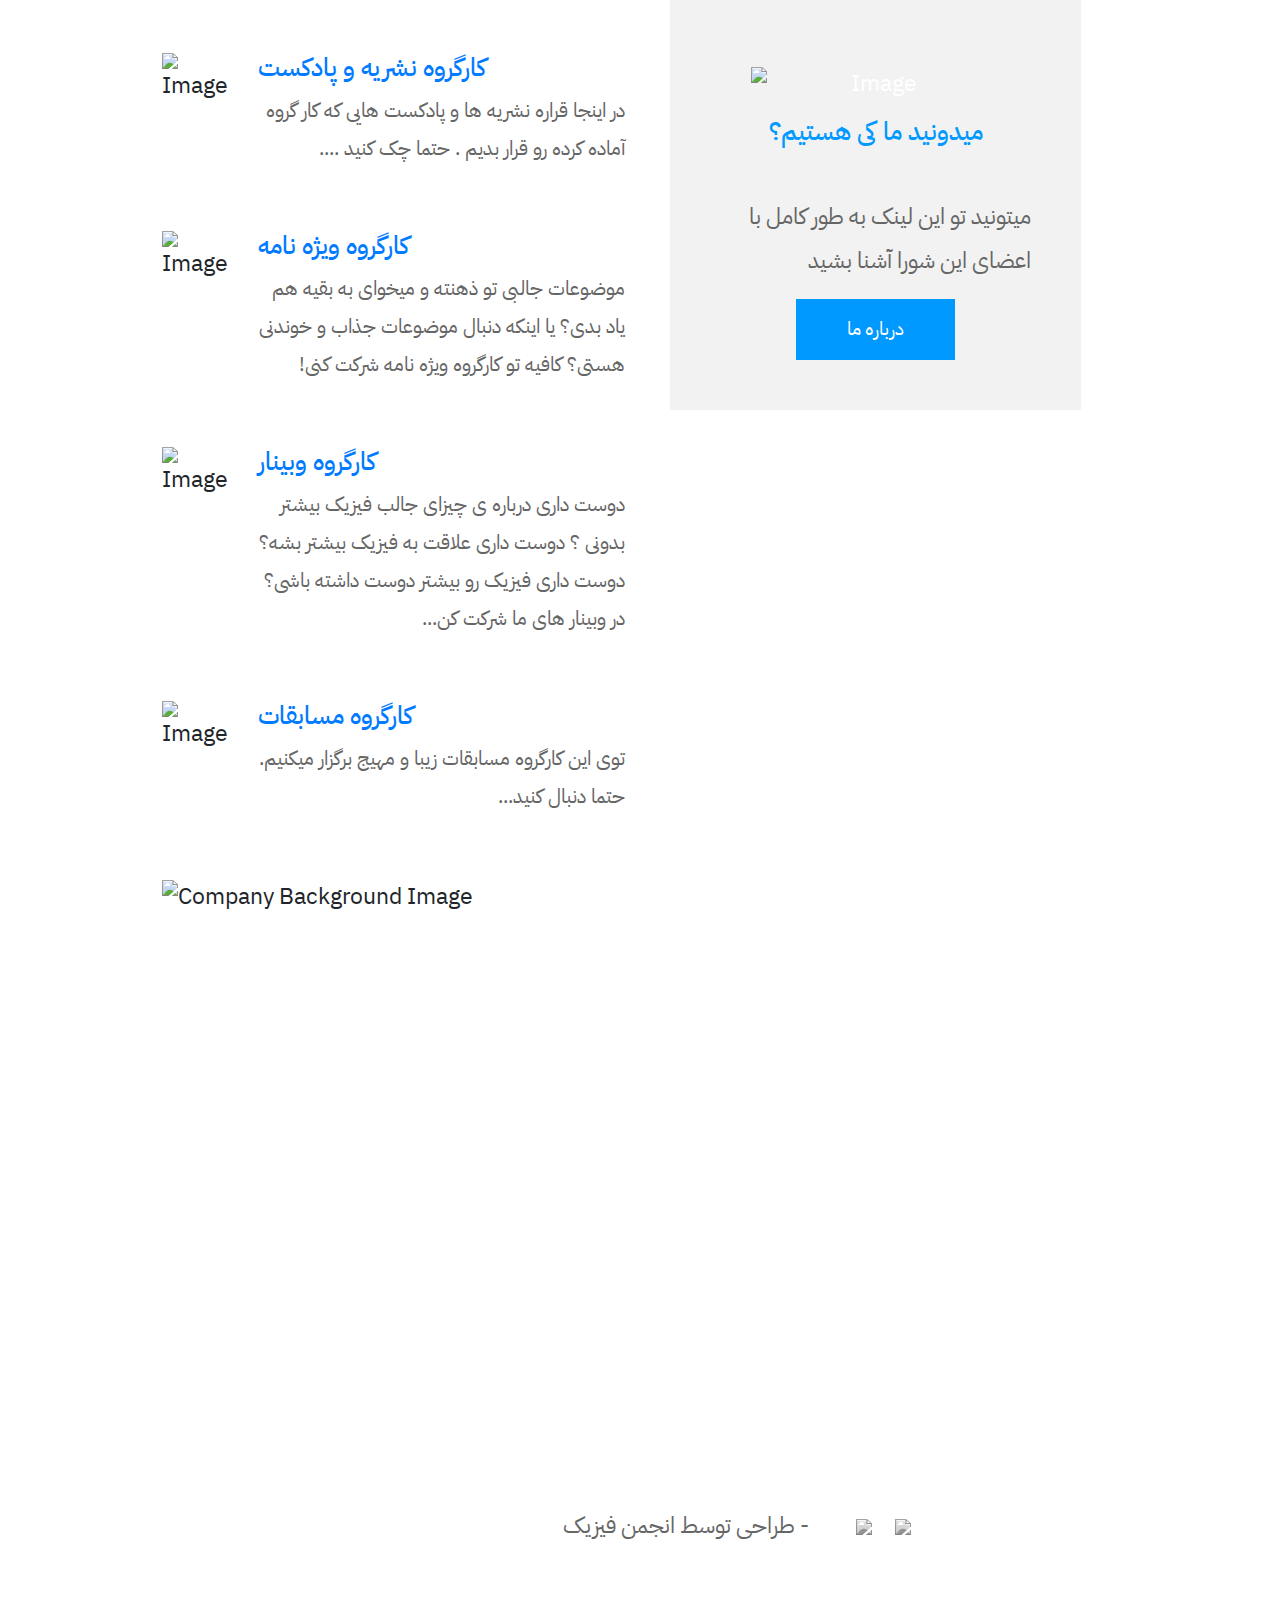
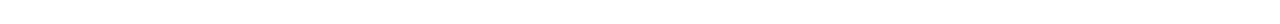
==== commit fecf42d2: "updated" ====
--- a/index.html
+++ b/index.html
@@ -161,8 +161,18 @@
                 <h3 class="tm-title-gray mb-4">اخبار</h3>
                 <hr class="mb-5 tm-hr-1">
 
+
                 <div class="container" style = "border-radius: 15px">
                     <p><a href="news.html#top" style = "border-radius: 15px">
+                        <img class = "center" src="https://cdn.discordapp.com/attachments/943074803517112320/976005295463600138/unknown.png" alt="Snow" style="width:100%; opacity:0.4; border-radius: 15px;">
+                    </a></p>
+                    <div class="centered">نشریه 3</div>
+                </div>
+
+                <br>
+                
+                <div class="container" style = "border-radius: 15px">
+                    <p><a href="news.html#last" style = "border-radius: 15px">
                         <img class = "center" src="https://cdn.discordapp.com/attachments/819590616685477938/971363338351153152/Untitled-2.png" alt="Snow" style="width:100%; opacity:0.4; border-radius: 15px;">
                     </a></p>
                     <div class="centered">ویژیک 2</div>
@@ -172,7 +182,7 @@
                 <br>
 
 
-                <div class="container" style = "border-radius: 15px">
+                <!--<div class="container" style = "border-radius: 15px">
                     <p><a href="news.html#last" style = "border-radius: 15px">
                         <img class = "center" src="https://cdn.discordapp.com/attachments/943074803517112320/955178852991258694/Red_Football_Match_Facebook_Post.png" alt="Snow" style="width:100%; opacity:0.4; border-radius: 15px;">
                     </a></p>
@@ -180,7 +190,7 @@
                 </div>
 
 
-                <br>
+                <br>-->
 
 
                 <!--<div class="container" style = "border-radius: 15px">
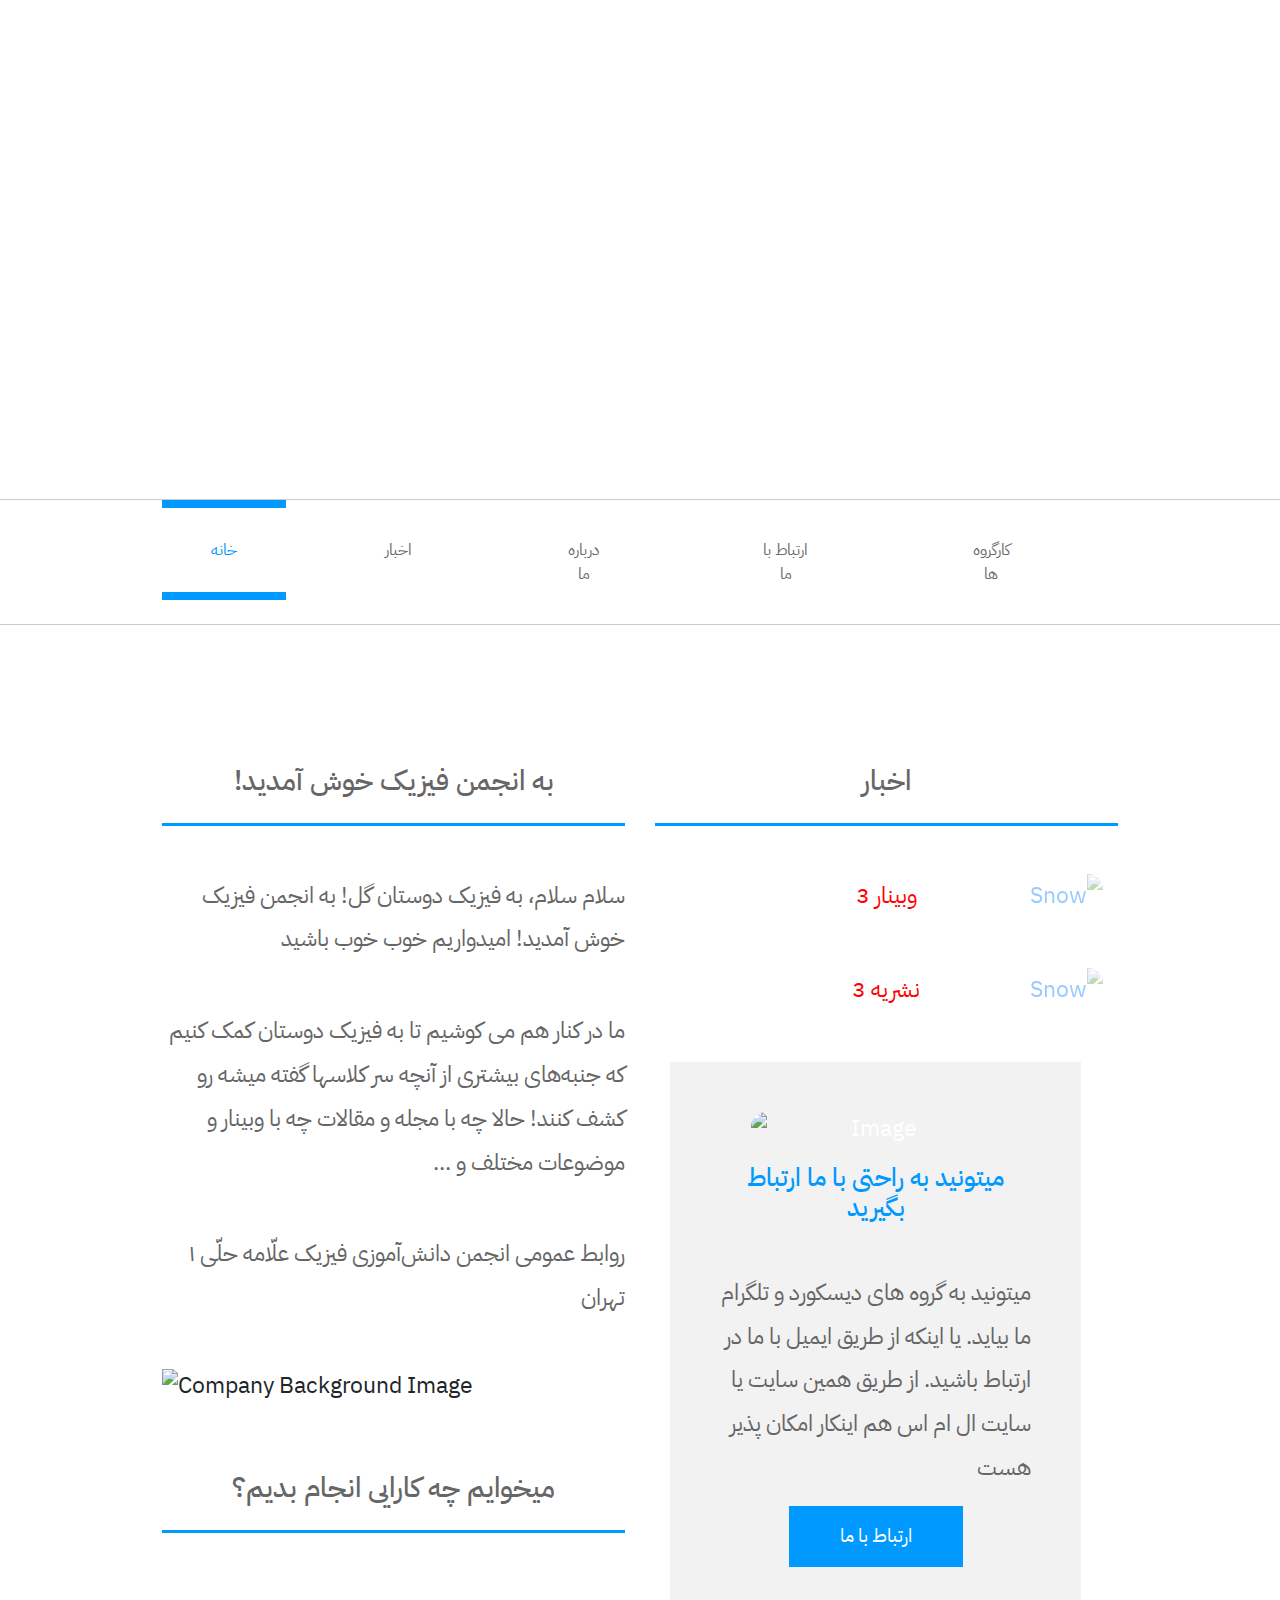
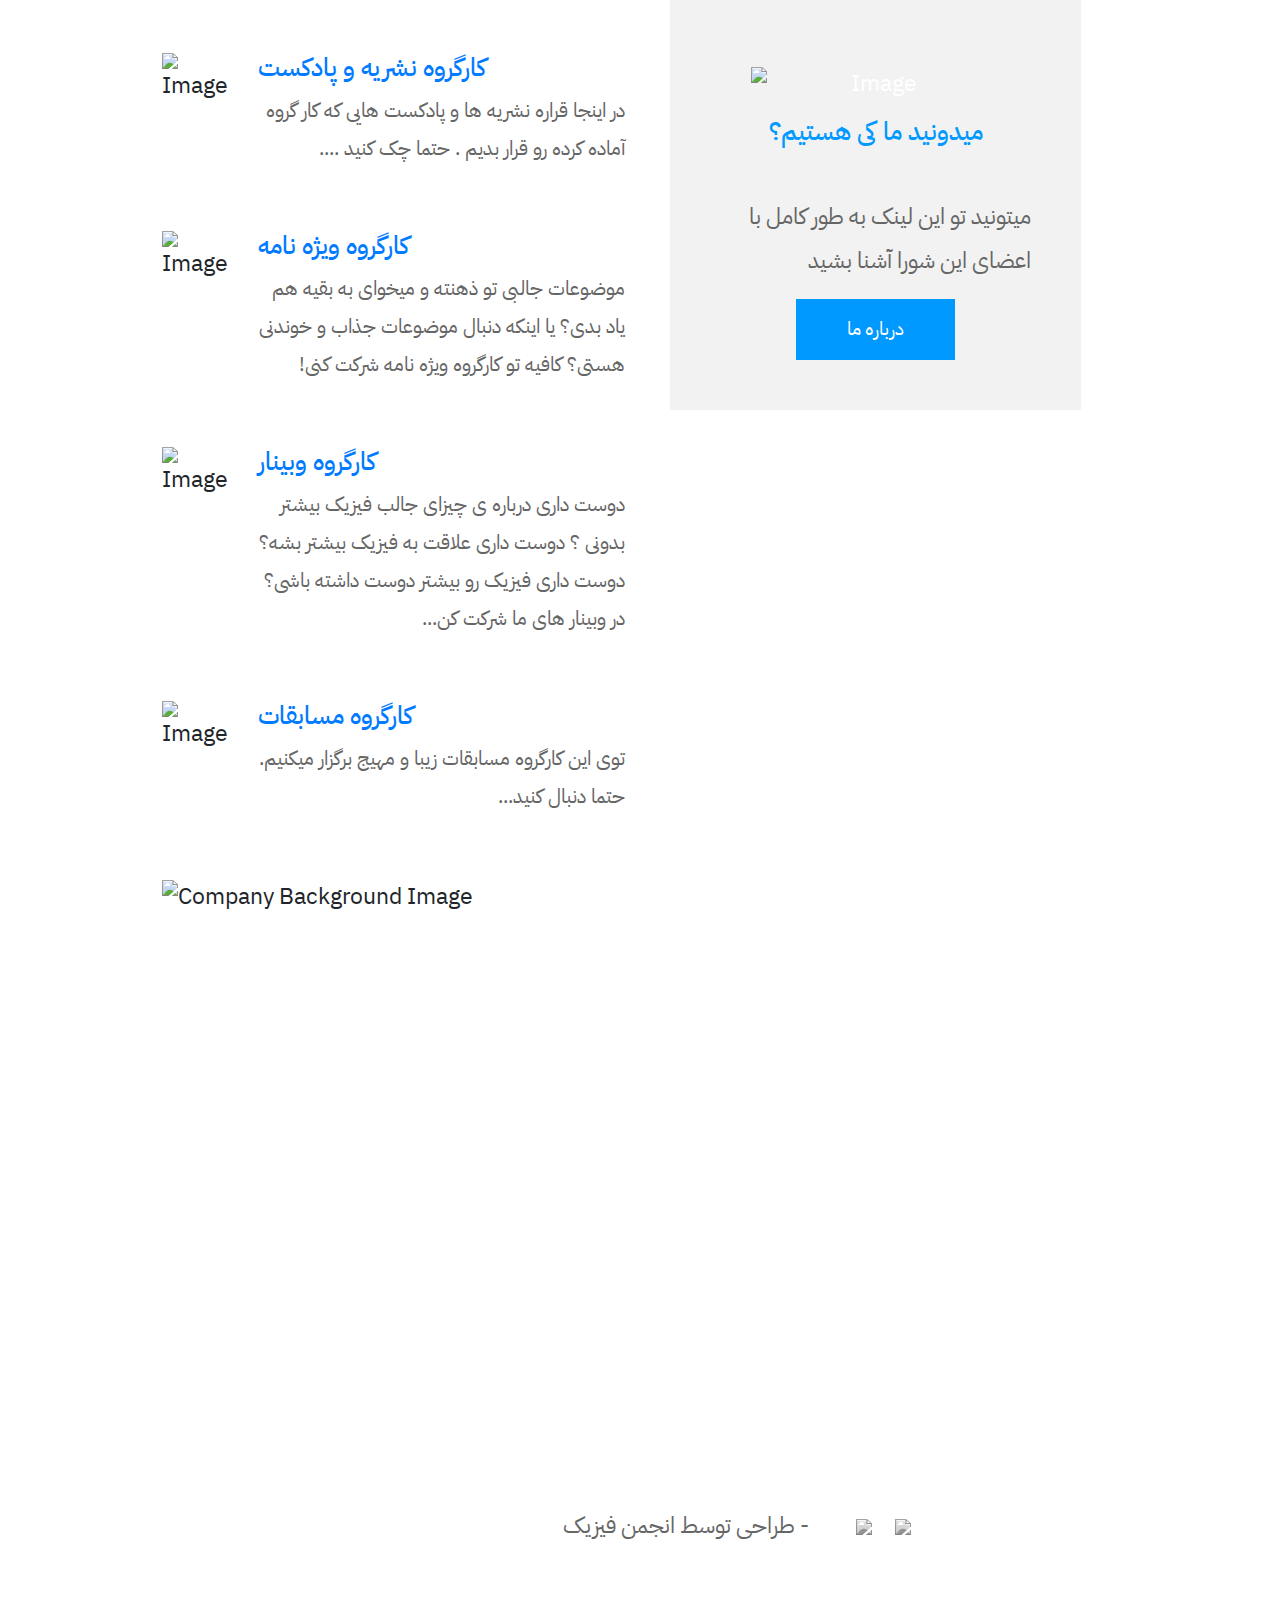
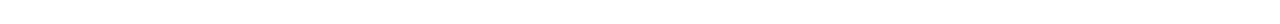
==== commit 0acb06c4: "updated" ====
--- a/index.html
+++ b/index.html
@@ -161,9 +161,17 @@
                 <h3 class="tm-title-gray mb-4">اخبار</h3>
                 <hr class="mb-5 tm-hr-1">
 
-
                 <div class="container" style = "border-radius: 15px">
                     <p><a href="news.html#top" style = "border-radius: 15px">
+                        <img class = "center" src="https://cdn.discordapp.com/attachments/943074803517112320/976098121069248553/unknown.png" alt="Snow" style="width:100%; opacity:0.4; border-radius: 15px;">
+                    </a></p>
+                    <div class="centered">وبینار 3</div>
+                </div>
+
+                <br>
+
+                <div class="container" style = "border-radius: 15px">
+                    <p><a href="news.html#last" style = "border-radius: 15px">
                         <img class = "center" src="https://cdn.discordapp.com/attachments/943074803517112320/976005295463600138/unknown.png" alt="Snow" style="width:100%; opacity:0.4; border-radius: 15px;">
                     </a></p>
                     <div class="centered">نشریه 3</div>
@@ -171,7 +179,7 @@
 
                 <br>
                 
-                <div class="container" style = "border-radius: 15px">
+                <!--<div class="container" style = "border-radius: 15px">
                     <p><a href="news.html#last" style = "border-radius: 15px">
                         <img class = "center" src="https://cdn.discordapp.com/attachments/819590616685477938/971363338351153152/Untitled-2.png" alt="Snow" style="width:100%; opacity:0.4; border-radius: 15px;">
                     </a></p>
@@ -179,7 +187,7 @@
                 </div>
 
 
-                <br>
+                <br>-->
 
 
                 <!--<div class="container" style = "border-radius: 15px">
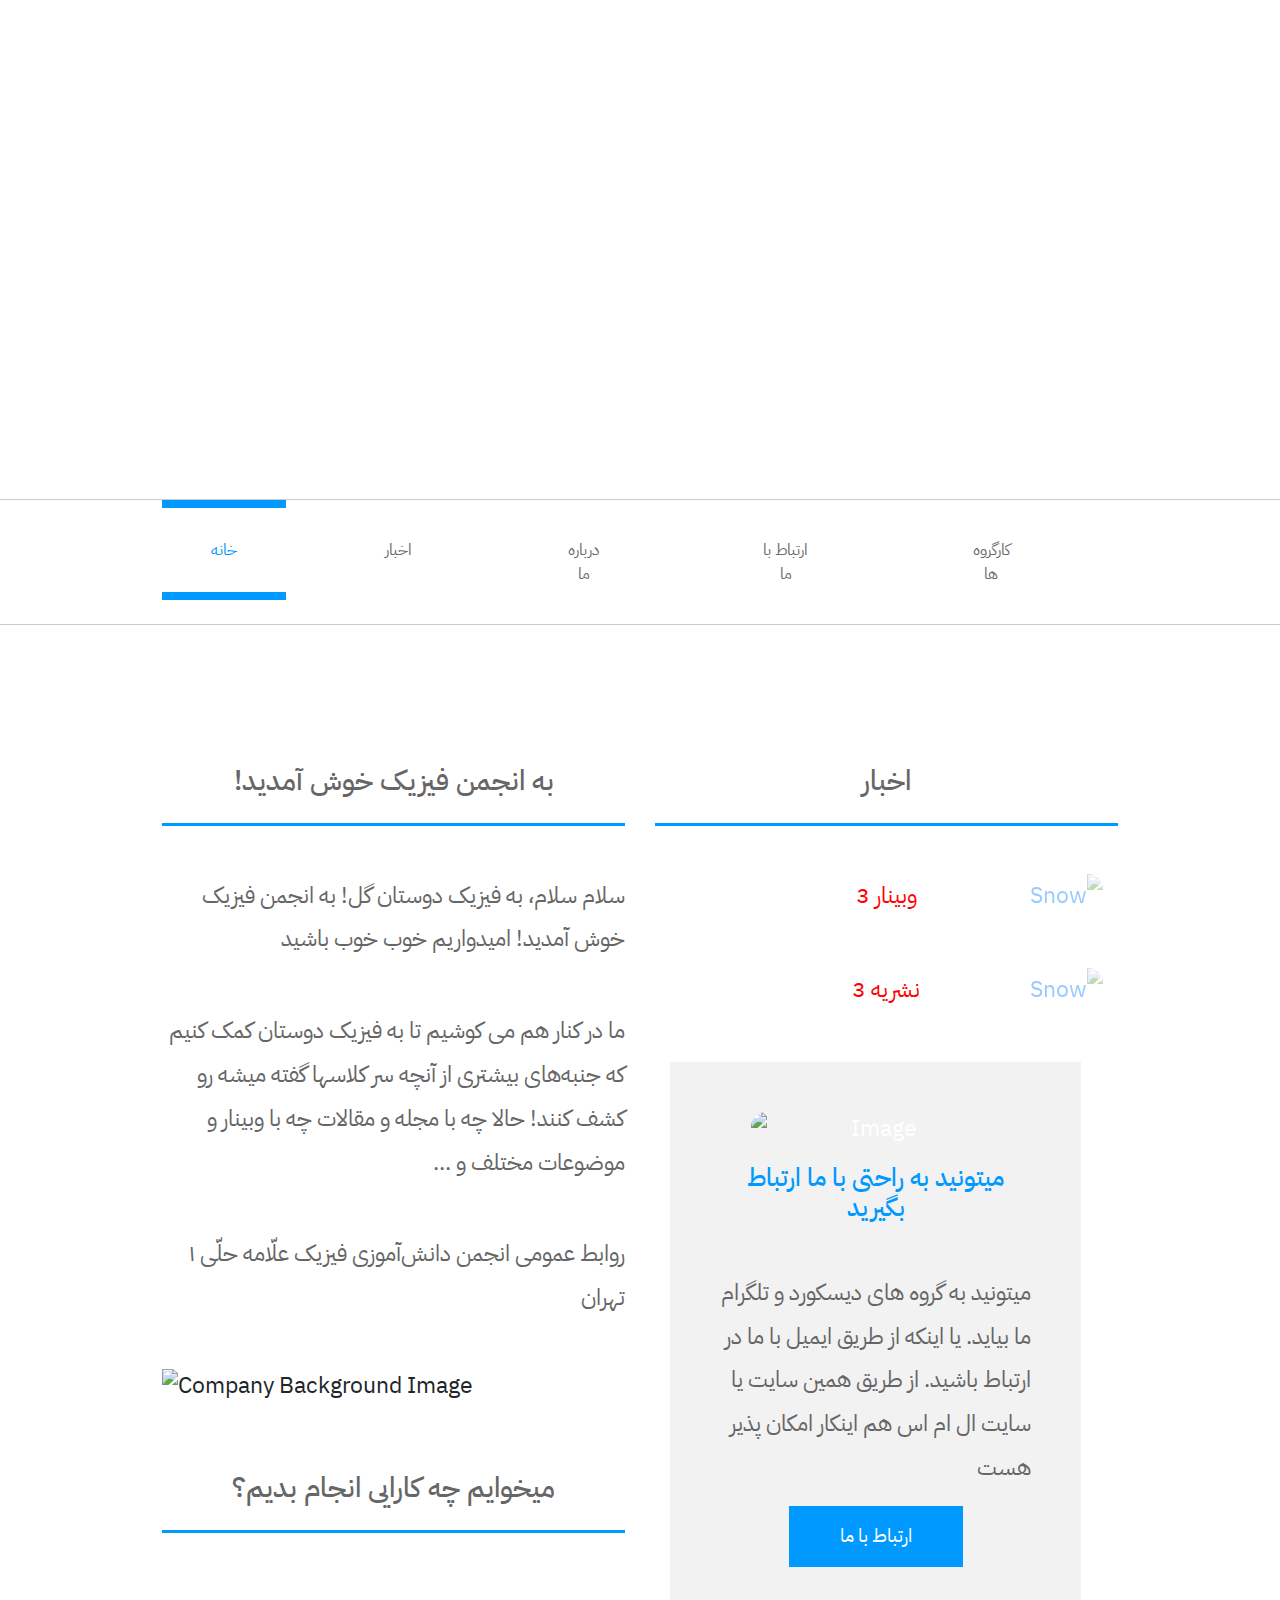
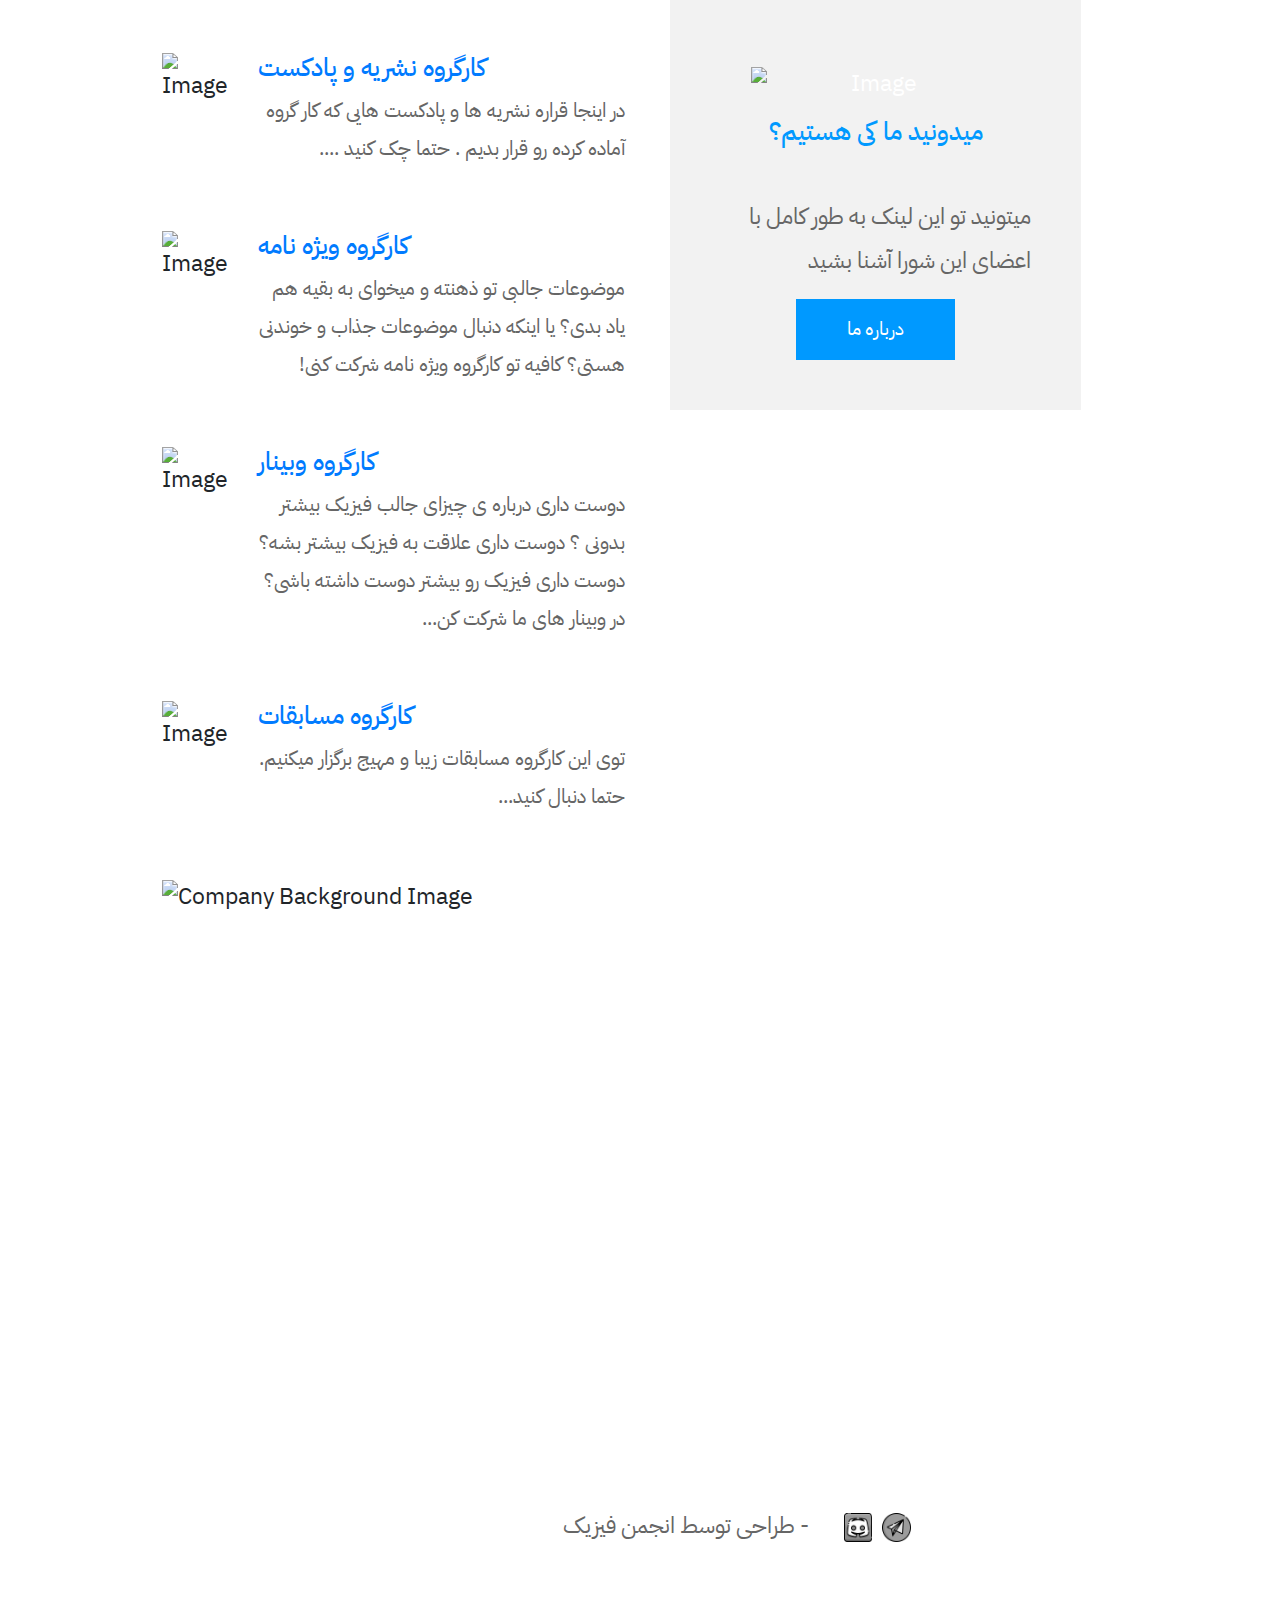
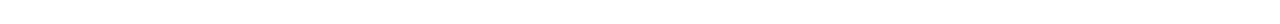
==== commit d531e219: "updated" ====
--- a/index.html
+++ b/index.html
@@ -346,12 +346,12 @@
             <div class="col-lg-3 col-md-4 text-right">
                 <a rel="nofollow" target="_blank" href="https://discord.gg/hDZeUMH9" class="tm-social-link">
                     <div class="col-md-3 col-12  q-pa-md employee tm-social-icon column">
-                        <img src="https://cdn.discordapp.com/attachments/922783070644490270/922785407391916052/discord.png">
+                        <img src="discord.png">
                     </div>
                 </a>
                 <a rel="nofollow" target="_blank" href="https://t.me/PhysicsClub_Helli1" class="tm-social-link">
                     <div class="col-md-3 col-12  q-pa-md employee tm-social-icon column">
-                        <img src="https://cdn.discordapp.com/attachments/922783070644490270/922785408016871494/telegram.png">
+                        <img src="telegram.png">
                     </div>
                 </a>
     
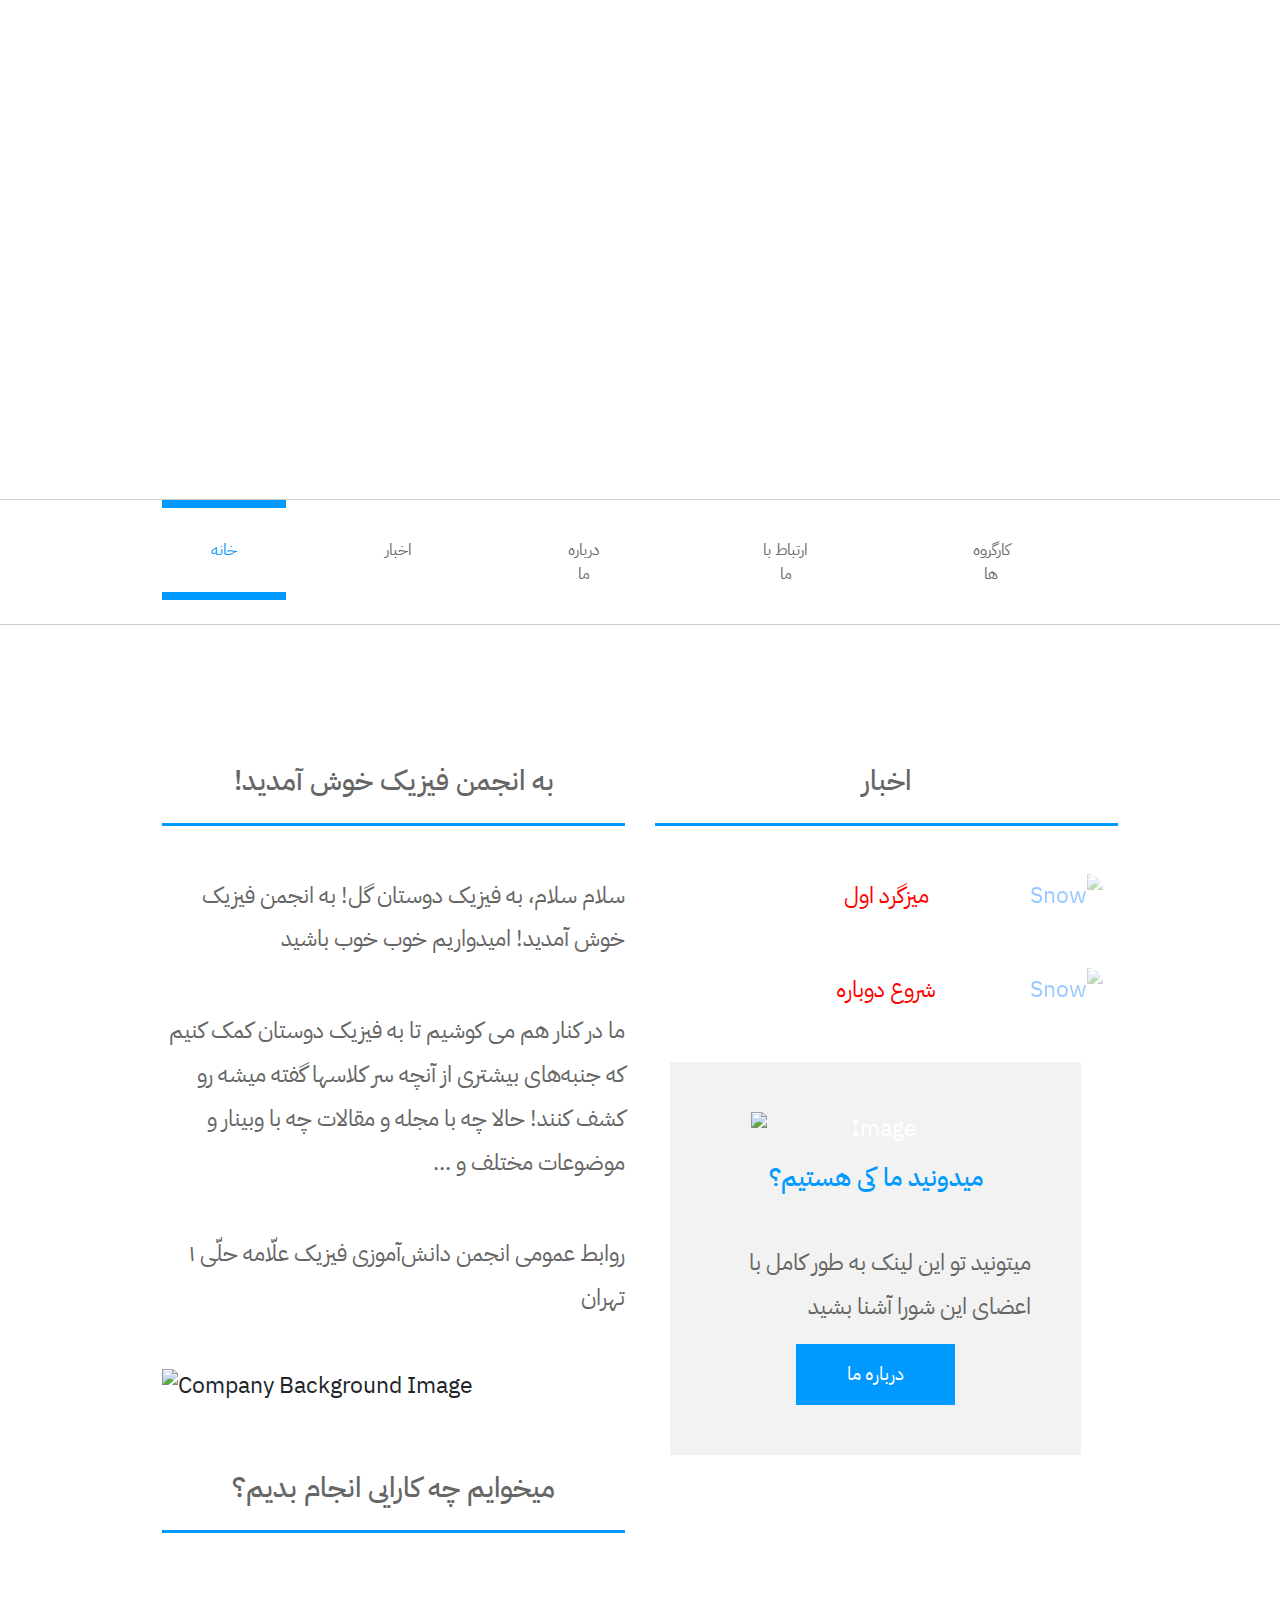
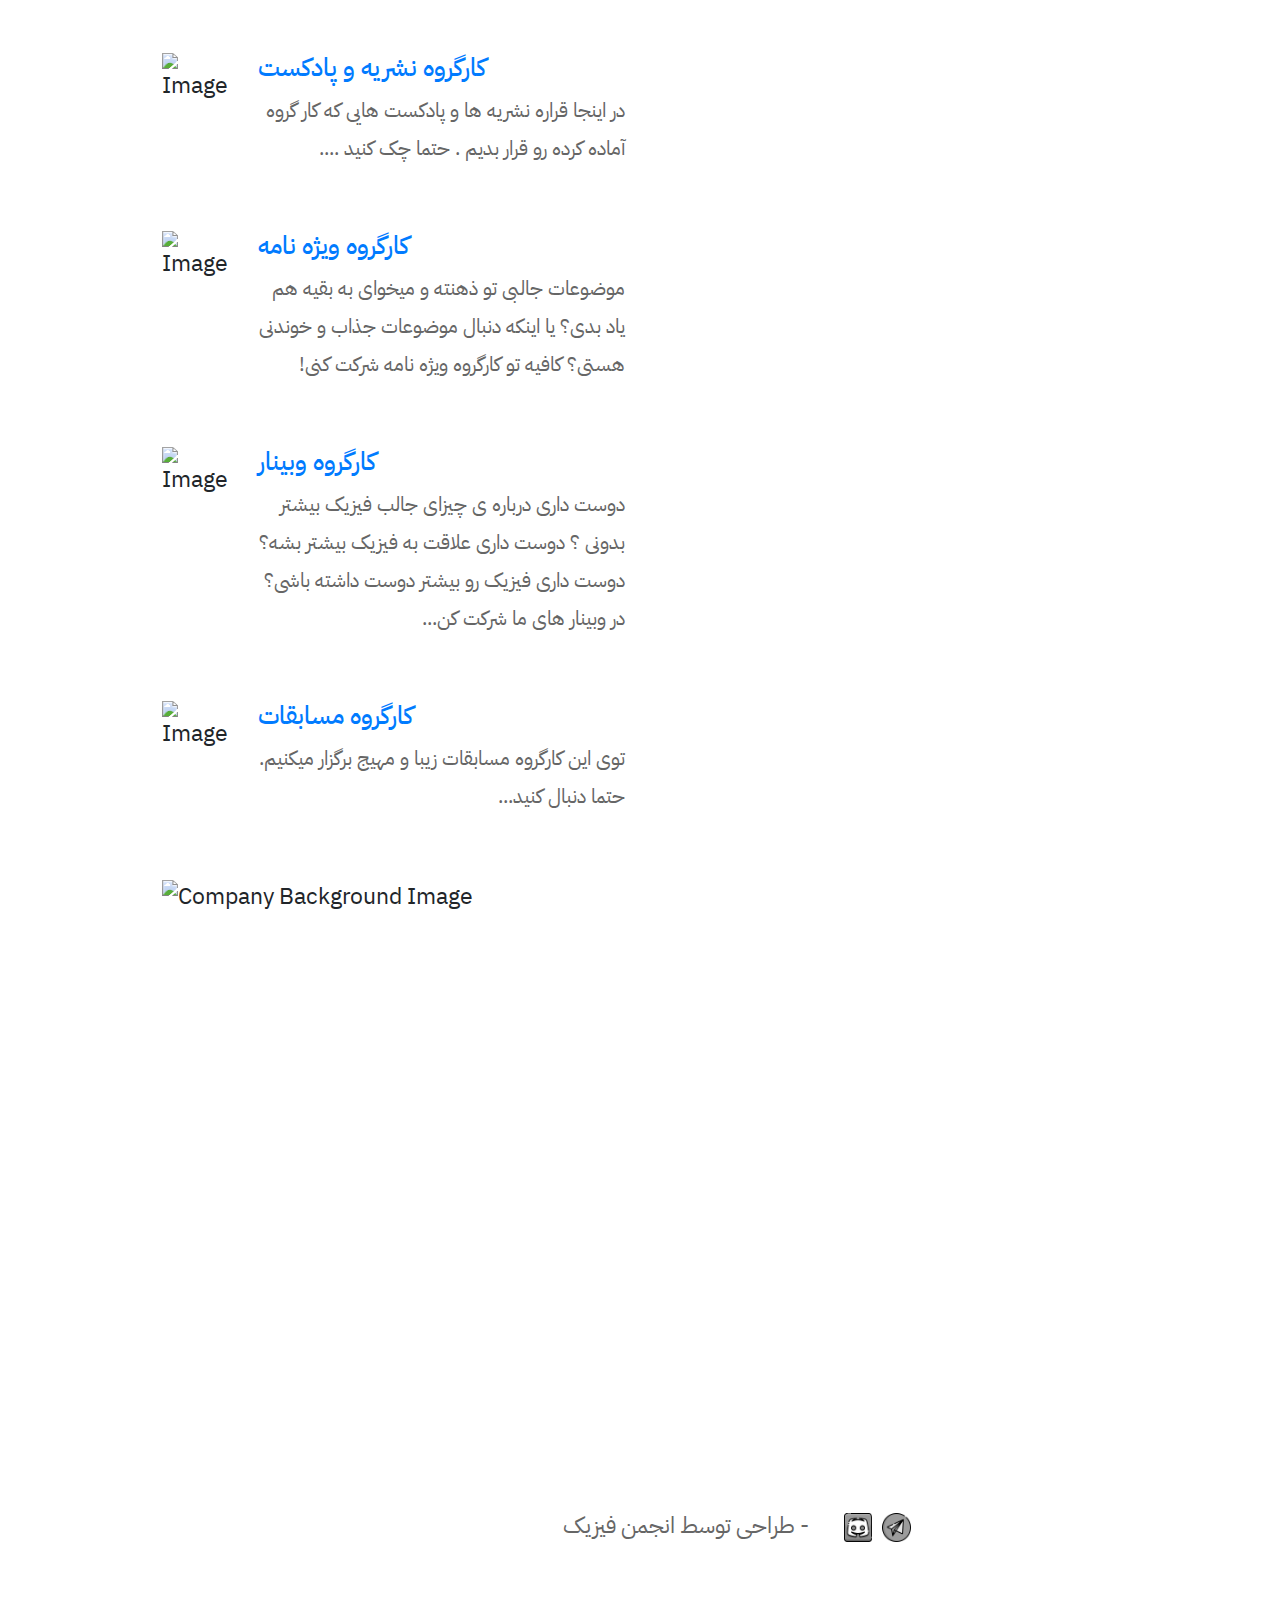
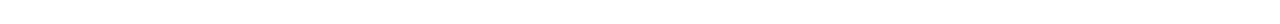
==== commit 311ac7c6: "updated summer" ====
--- a/index.html
+++ b/index.html
@@ -163,6 +163,24 @@
 
                 <div class="container" style = "border-radius: 15px">
                     <p><a href="news.html#top" style = "border-radius: 15px">
+                        <img class = "center" src="https://cdn.discordapp.com/attachments/943074803517112320/1003203563658416158/unknown.png" alt="Snow" style="width:100%; opacity:0.4; border-radius: 15px;">
+                    </a></p>
+                    <div class="centered">میزگرد اول</div>
+                </div>
+
+                <br>
+
+                <div class="container" style = "border-radius: 15px">
+                    <p><a href="news.html#last" style = "border-radius: 15px">
+                        <img class = "center" src="https://cdn.discordapp.com/attachments/943074803517112320/1003203583581356062/unknown.png" alt="Snow" style="width:100%; opacity:0.4; border-radius: 15px;">
+                    </a></p>
+                    <div class="centered">شروع دوباره</div>
+                </div>
+
+                <br>
+
+                <!--<div class="container" style = "border-radius: 15px">
+                    <p><a href="news.html#top" style = "border-radius: 15px">
                         <img class = "center" src="https://cdn.discordapp.com/attachments/943074803517112320/976098121069248553/unknown.png" alt="Snow" style="width:100%; opacity:0.4; border-radius: 15px;">
                     </a></p>
                     <div class="centered">وبینار 3</div>
@@ -177,7 +195,7 @@
                     <div class="centered">نشریه 3</div>
                 </div>
 
-                <br>
+                <br>-->
                 
                 <!--<div class="container" style = "border-radius: 15px">
                     <p><a href="news.html#last" style = "border-radius: 15px">
@@ -292,20 +310,20 @@
                     </a></p>
                     <div class="centered">!سایت انجمن آماده شد</div>
                 </div>-->
-                <div class="container" style = "border-radius: 15px">
+                <!--<div class="container" style = "border-radius: 15px">
                     <div class="tm-intro" style = "border-radius: 15px">
-                    <div class="tm-bg-gray tm-box" style = "width: 95%">
-                        <div class="text-center mb-3">
-                            <img src="https://cdn.discordapp.com/attachments/922783070644490270/922784197297459220/contact_1.png" alt="Image" class="center" style="max-width: 300px; max-height: 300px; border-radius: 15px">
+                        <div class="tm-bg-gray tm-box" style = "width: 95%">
+                            <div class="text-center mb-3">
+                                <img src="https://cdn.discordapp.com/attachments/922783070644490270/922784197297459220/contact_1.png" alt="Image" class="center" style="max-width: 300px; max-height: 300px; border-radius: 15px">
+                            </div>
+                            <h4 class="tm-text-primary tm-h3 mb-5">میتونید به راحتی با ما ارتباط بگیرید</h4>
+                            <p class = "tm-mb-5">میتونید به گروه های دیسکورد و تلگرام ما بیاید. یا اینکه از طریق ایمیل با ما در ارتباط باشید. از طریق همین سایت یا سایت ال ام اس هم اینکار امکان پذیر هست</p>
+                            <p></p>
+                            <p></p>
+                            <a href="contact.html" class="btn btn-primary">ارتباط با ما</a>
                         </div>
-                        <h4 class="tm-text-primary tm-h3 mb-5">میتونید به راحتی با ما ارتباط بگیرید</h4>
-                        <p class = "tm-mb-5">میتونید به گروه های دیسکورد و تلگرام ما بیاید. یا اینکه از طریق ایمیل با ما در ارتباط باشید. از طریق همین سایت یا سایت ال ام اس هم اینکار امکان پذیر هست</p>
-                        <p></p>
-                        <p></p>
-                        <a href="contact.html" class="btn btn-primary">ارتباط با ما</a>
-                    </div>
-                </div>
-                </div>
+                    </div>
+                </div>-->
 
                 <div class="container">
                     <div class="tm-intro">
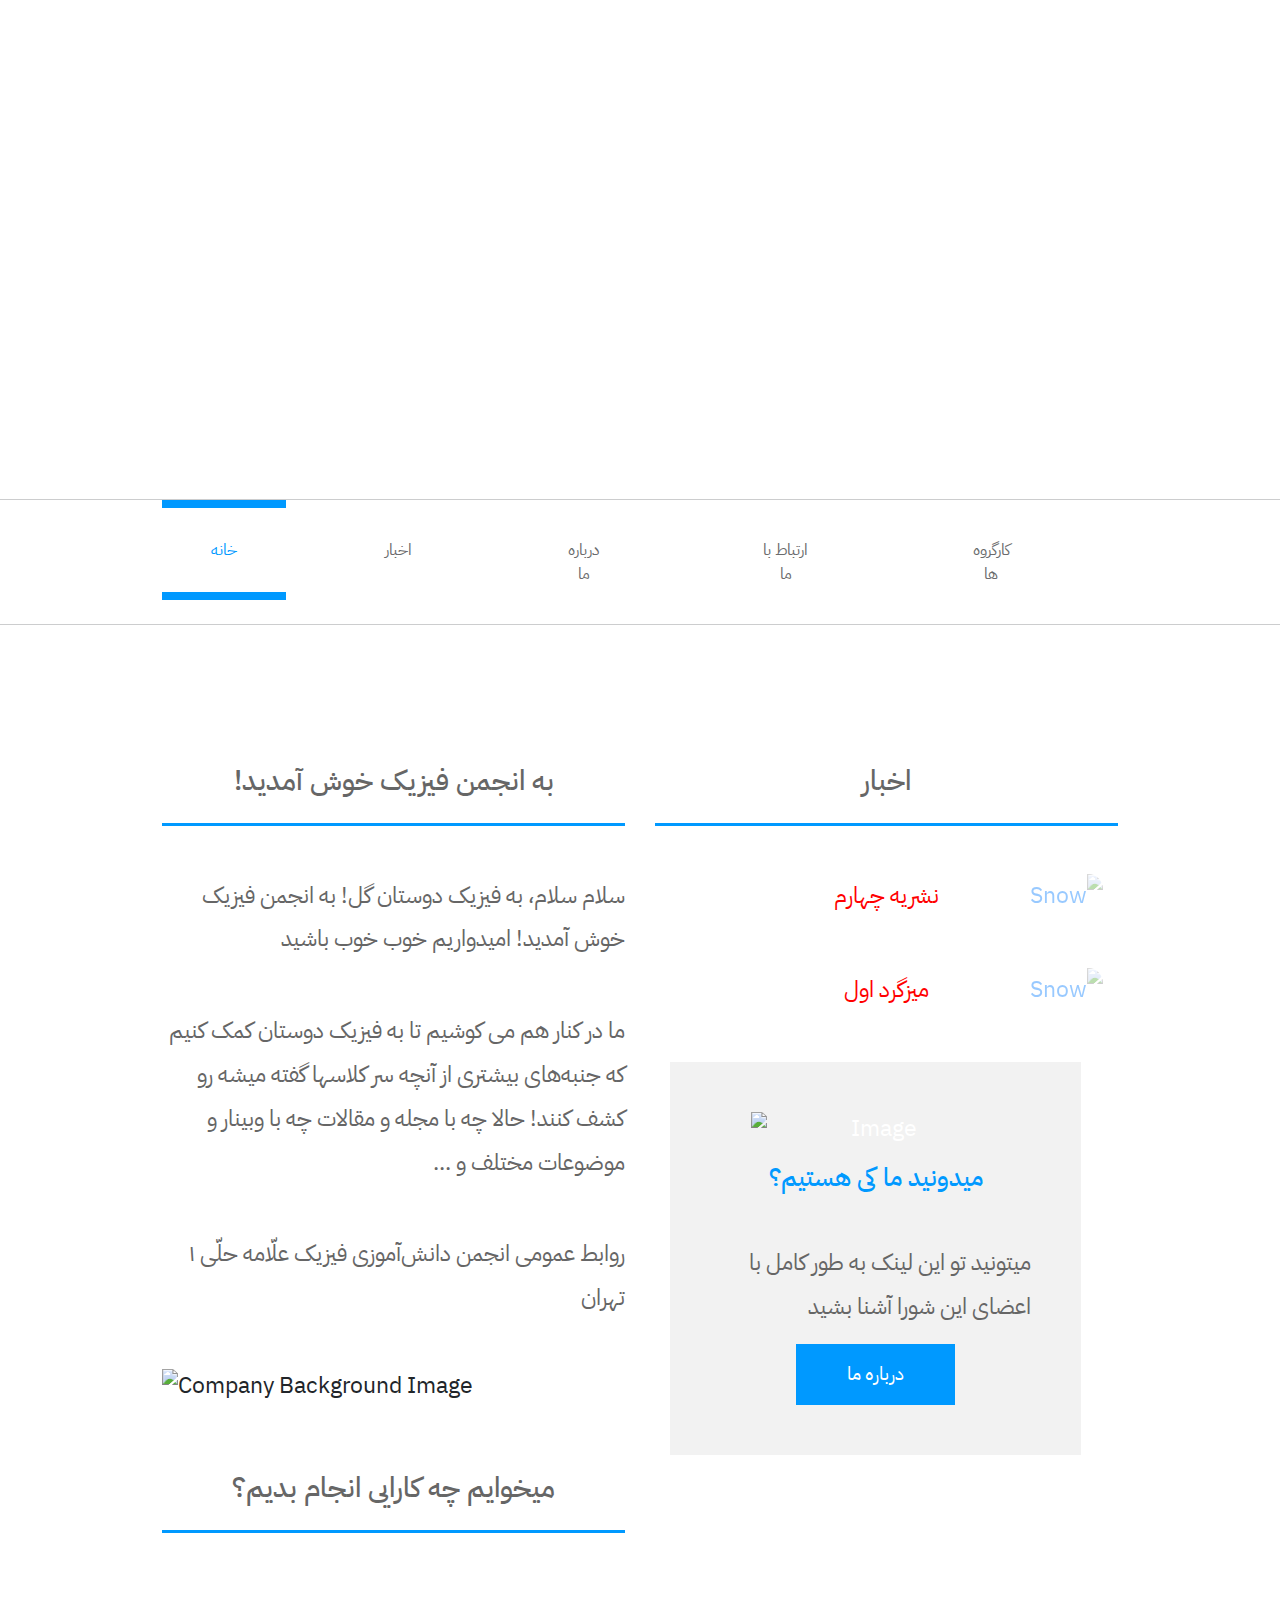
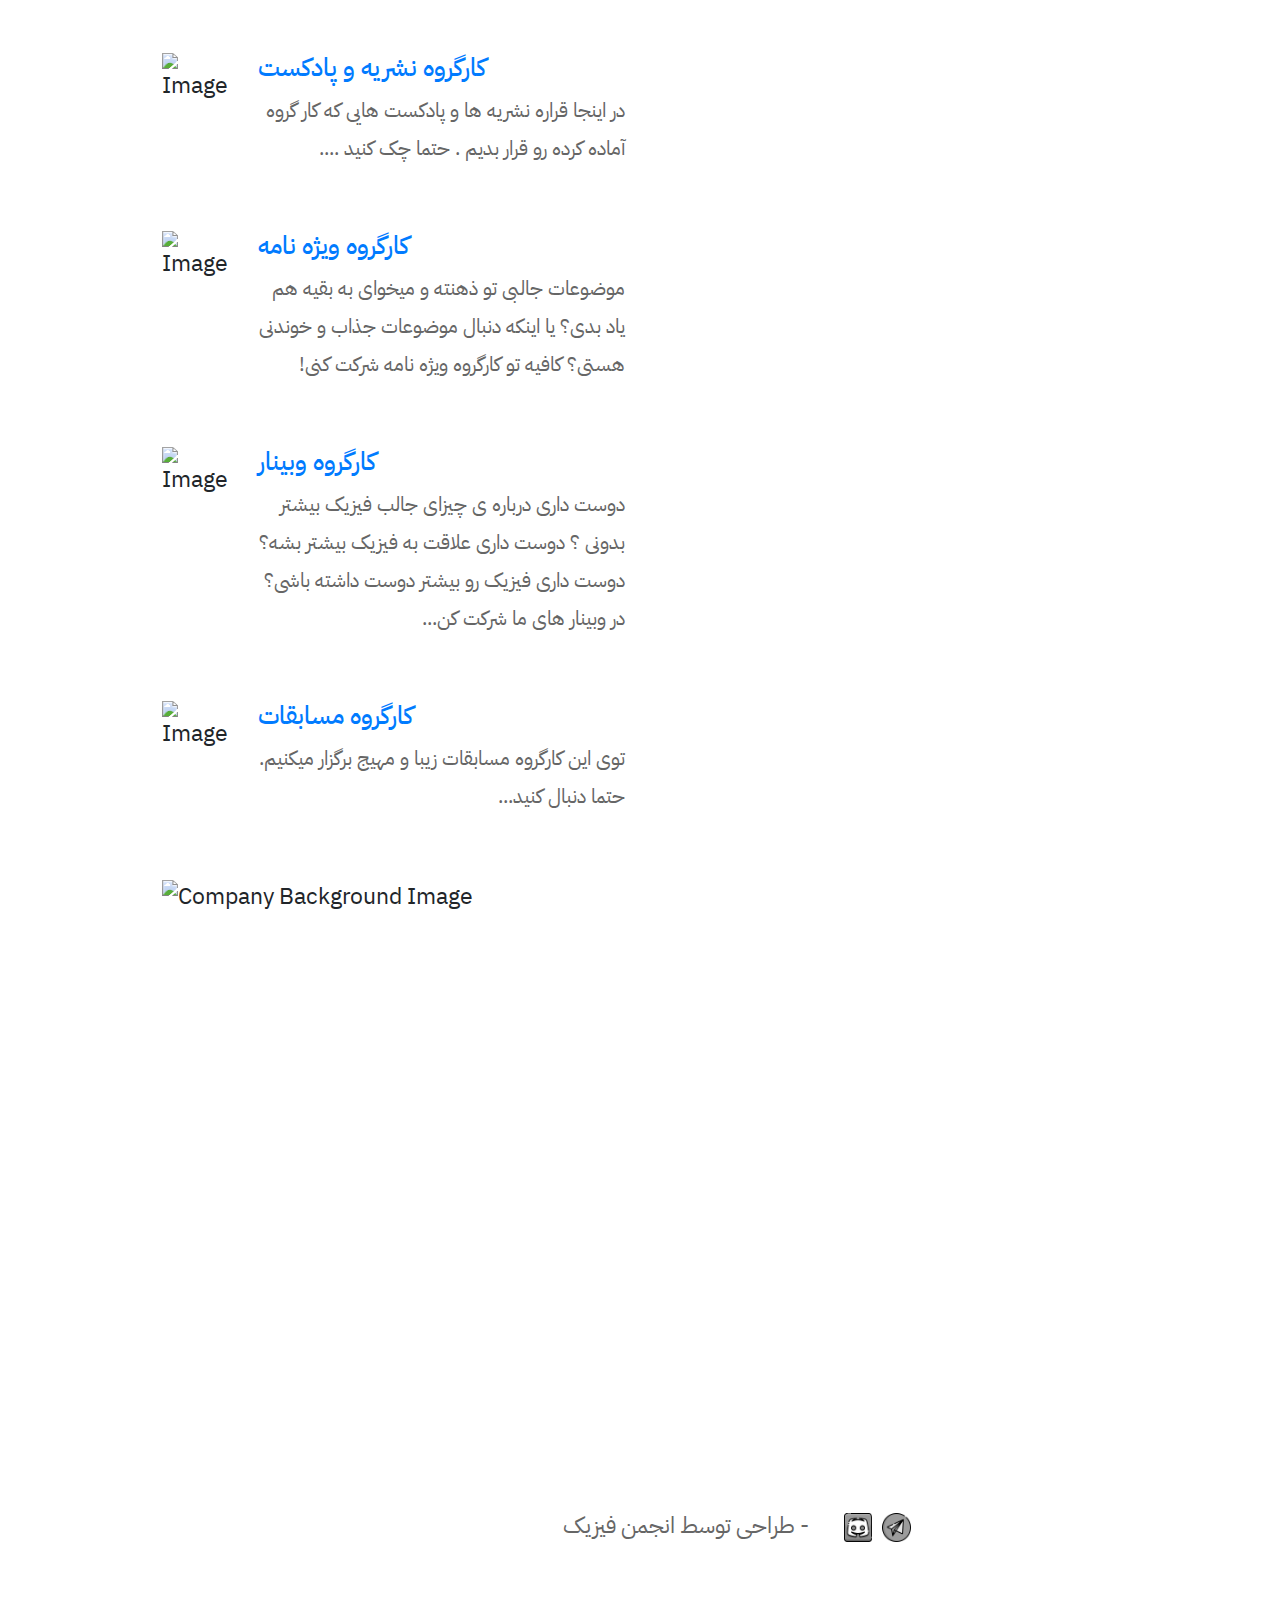
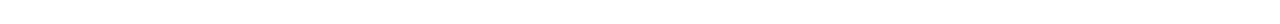
==== commit 063cb748: "updated" ====
--- a/index.html
+++ b/index.html
@@ -163,6 +163,15 @@
 
                 <div class="container" style = "border-radius: 15px">
                     <p><a href="news.html#top" style = "border-radius: 15px">
+                        <img class = "center" src="https://cdn.discordapp.com/attachments/943074803517112320/1003261808540385300/unknown.png" alt="Snow" style="width:100%; opacity:0.4; border-radius: 15px;">
+                    </a></p>
+                    <div class="centered">نشریه چهارم</div>
+                </div>
+
+                <br>
+
+                <div class="container" style = "border-radius: 15px">
+                    <p><a href="news.html#last" style = "border-radius: 15px">
                         <img class = "center" src="https://cdn.discordapp.com/attachments/943074803517112320/1003203563658416158/unknown.png" alt="Snow" style="width:100%; opacity:0.4; border-radius: 15px;">
                     </a></p>
                     <div class="centered">میزگرد اول</div>
@@ -170,14 +179,14 @@
 
                 <br>
 
-                <div class="container" style = "border-radius: 15px">
+                <!--<div class="container" style = "border-radius: 15px">
                     <p><a href="news.html#last" style = "border-radius: 15px">
                         <img class = "center" src="https://cdn.discordapp.com/attachments/943074803517112320/1003203583581356062/unknown.png" alt="Snow" style="width:100%; opacity:0.4; border-radius: 15px;">
                     </a></p>
                     <div class="centered">شروع دوباره</div>
                 </div>
 
-                <br>
+                <br>-->
 
                 <!--<div class="container" style = "border-radius: 15px">
                     <p><a href="news.html#top" style = "border-radius: 15px">
